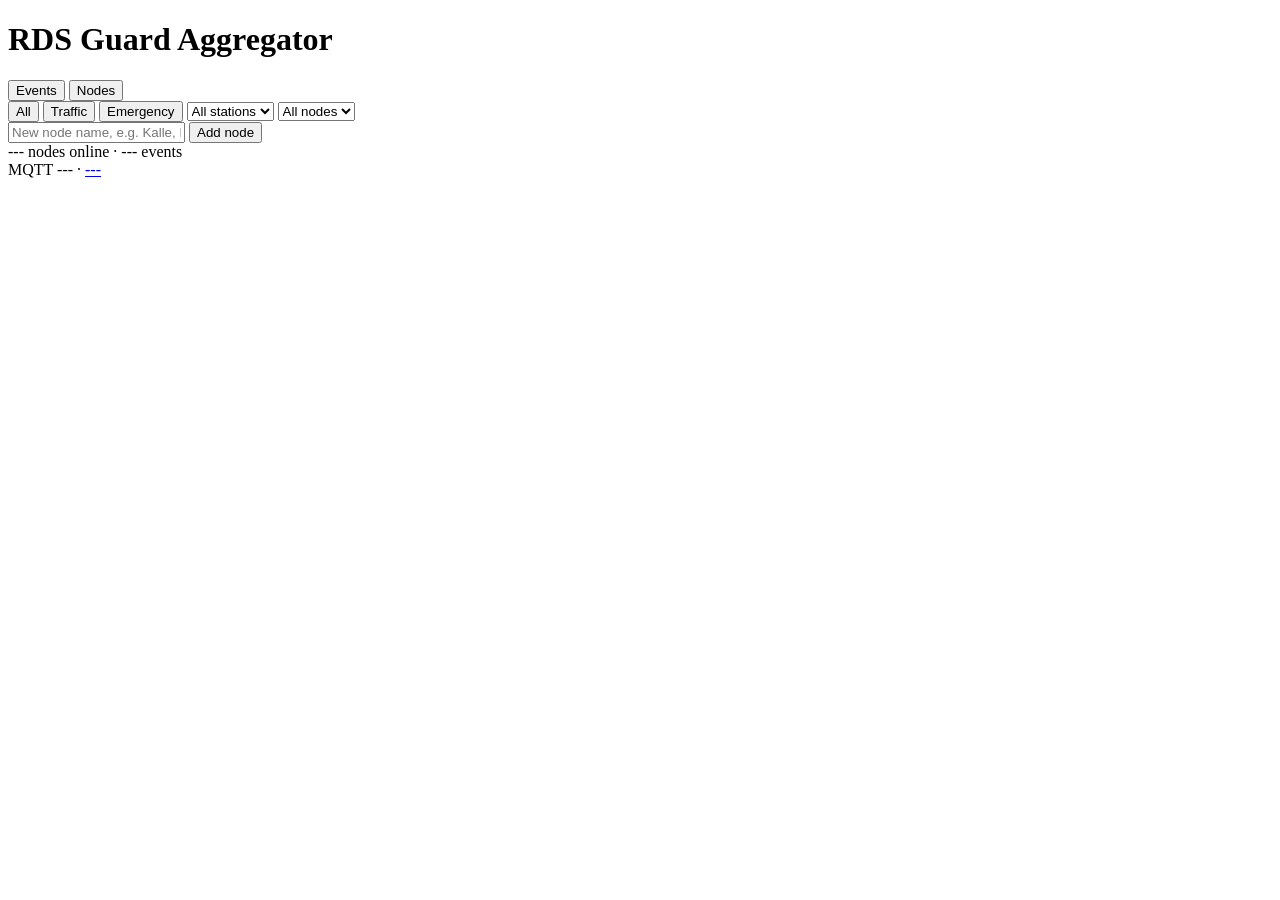
==== aggregator/static/index.html @ 50be2157 "feat(aggregator): web UI, read API and node admin (LAN only) - api.py: GET events (filter by type, s" ====
<!DOCTYPE html>
<html lang="en">
<head>
    <meta charset="UTF-8">
    <meta name="viewport" content="width=device-width, initial-scale=1.0">
    <title>RDS Guard Aggregator</title>
    <link rel="stylesheet" href="/static/css/base.css">
    <link rel="stylesheet" href="/static/css/aggregator.css">
</head>
<body>
    <header>
        <div class="header-left">
            <h1>RDS Guard Aggregator</h1>
        </div>
        <nav>
            <button class="nav-btn active" data-view="events">Events</button>
            <button class="nav-btn" data-view="nodes">Nodes</button>
        </nav>
    </header>

    <main>
        <section id="view-events" class="view active">
            <div class="filter-bar">
                <button class="filter-chip active" data-type="">All</button>
                <button class="filter-chip" data-type="traffic">Traffic</button>
                <button class="filter-chip" data-type="emergency">Emergency</button>
                <select id="filter-station" class="filter-select" aria-label="Station">
                    <option value="">All stations</option>
                </select>
                <select id="filter-node" class="filter-select" aria-label="Node">
                    <option value="">All nodes</option>
                </select>
            </div>
            <div id="active-events"></div>
            <div id="events-list"></div>
            <div id="events-empty" class="empty-state" hidden>
                No events yet. Waiting for satellites to report...
            </div>
            <button id="load-more" class="load-more-btn" hidden>Load more</button>
        </section>

        <section id="view-nodes" class="view">
            <form id="node-add" class="node-add">
                <input id="node-add-name" class="console-input" type="text" maxlength="64"
                       placeholder="New node name, e.g. Kalle, Karlstad" required>
                <button type="submit" class="console-btn">Add node</button>
            </form>
            <div id="node-token" class="node-token" hidden>
                <div class="event-section-label">Send these lines to the satellite owner
                    for their <code>.env</code> file. The token is shown only once.</div>
                <pre id="node-token-snippet"></pre>
                <button id="node-token-copy" class="console-btn" type="button">Copy</button>
                <button id="node-token-close" class="console-btn" type="button">Done</button>
            </div>
            <div id="node-error" class="node-error" hidden></div>
            <div id="nodes-list"></div>
            <div id="nodes-empty" class="empty-state" hidden>
                No nodes yet. Add one above and send its token to the satellite owner.
            </div>
        </section>
    </main>

    <footer id="status-bar">
        <div class="status-row status-row-main">
            <div class="status-group">
                <span id="status-nodes">--- nodes online</span>
                <span class="status-sep">&middot;</span>
                <span id="status-events">--- events</span>
            </div>
            <div class="status-group status-group-right">
                <span id="status-mqtt" class="status-flag" title="MQTT">MQTT</span>
                <span id="status-transcription" class="status-tag" title="Transcription engine">---</span>
                <span class="status-sep">&middot;</span>
                <a id="status-version" class="status-version" href="https://github.com/tubalainen/rds-guard"
                   target="_blank" rel="noopener noreferrer" title="View on GitHub">---</a>
            </div>
        </div>
    </footer>

    <script src="/static/js/app.js"></script>
    <script src="/static/js/events.js"></script>
    <script src="/static/js/nodes.js"></script>
</body>
</html>
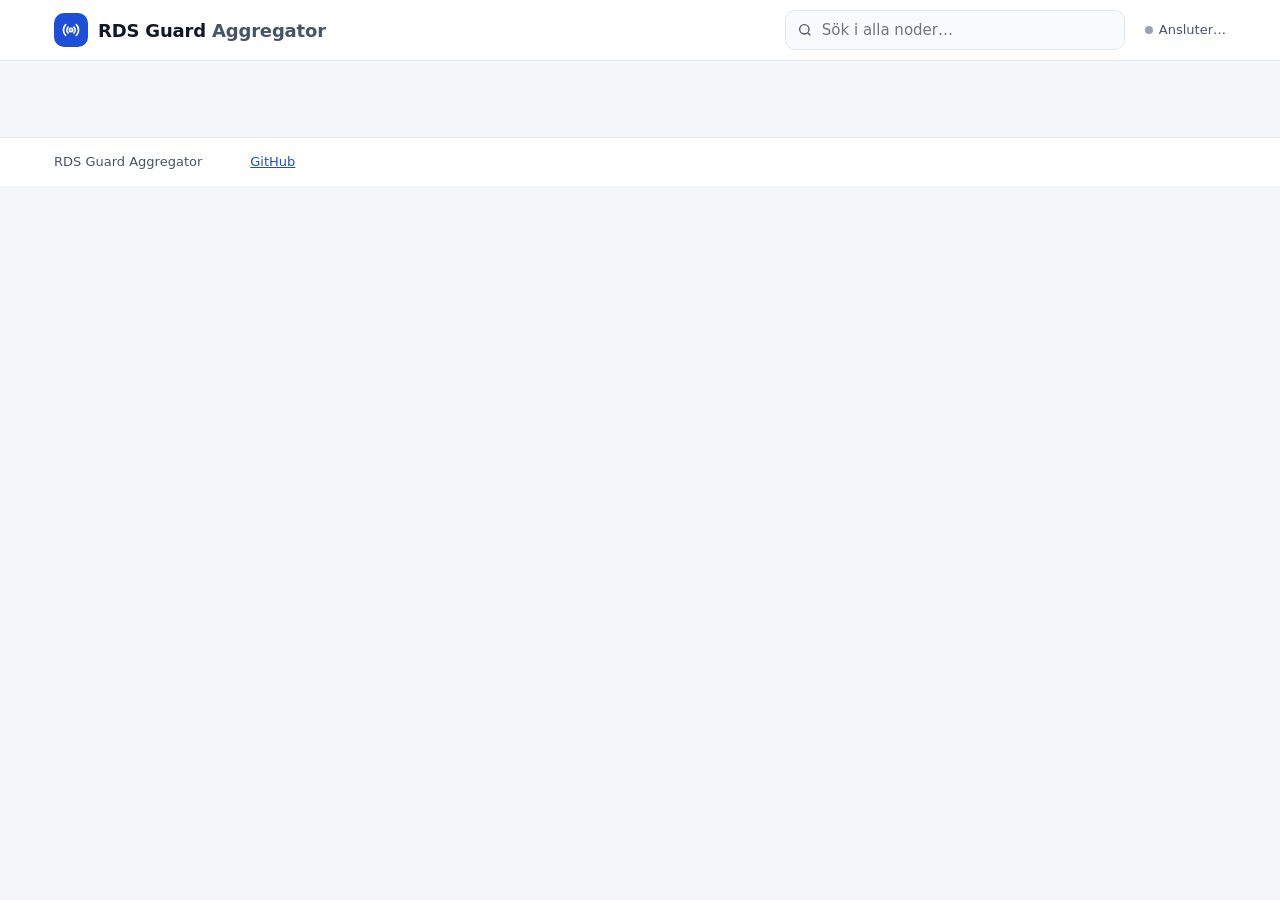
==== commit b0c3934d: "New web UI: archive, search and push rules over MQTT The web UI is rebuilt around history instead of" ====
--- a/aggregator/static/index.html
+++ b/aggregator/static/index.html
@@ -1,84 +1,44 @@
 <!DOCTYPE html>
-<html lang="en">
+<html lang="sv">
 <head>
     <meta charset="UTF-8">
-    <meta name="viewport" content="width=device-width, initial-scale=1.0">
+    <meta name="viewport" content="width=device-width, initial-scale=1">
+    <meta name="theme-color" content="#FFFFFF">
     <title>RDS Guard Aggregator</title>
-    <link rel="stylesheet" href="/static/css/base.css">
-    <link rel="stylesheet" href="/static/css/aggregator.css">
+    <link rel="stylesheet" href="/static/shared/app.css">
 </head>
 <body>
-    <header>
-        <div class="header-left">
-            <h1>RDS Guard Aggregator</h1>
+    <header class="top">
+        <div class="top-inner">
+            <a class="brand" href="#/arkiv">
+                <span class="brand-mark"><svg width="20" height="20" viewBox="0 0 24 24" fill="none" stroke="#fff" stroke-width="2" stroke-linecap="round" aria-hidden="true"><circle cx="12" cy="12" r="2"/><path d="M8.5 8.5a5 5 0 0 0 0 7M15.5 8.5a5 5 0 0 1 0 7M5.6 5.6a9 9 0 0 0 0 12.8M18.4 5.6a9 9 0 0 1 0 12.8"/></svg></span>
+                <span class="brand-name">RDS Guard <span class="brand-sub">Aggregator</span></span>
+            </a>
+            <nav class="nav" id="nav" aria-label="Huvudmeny"></nav>
+            <form class="top-search" id="top-search" role="search">
+                <label>
+                    <span class="sr-only">Sök i meddelanden</span>
+                    <svg width="16" height="16" viewBox="0 0 24 24" fill="none" stroke="#475467" stroke-width="2" aria-hidden="true"><circle cx="11" cy="11" r="7"/><path d="m20 20-3.5-3.5"/></svg>
+                    <input type="search" name="q" placeholder="Sök i alla noder…" autocomplete="off">
+                </label>
+            </form>
+            <a class="top-status" id="top-status" href="#/noder"><span class="dot"></span><span>Ansluter…</span></a>
         </div>
-        <nav>
-            <button class="nav-btn active" data-view="events">Events</button>
-            <button class="nav-btn" data-view="nodes">Nodes</button>
-        </nav>
     </header>
 
-    <main>
-        <section id="view-events" class="view active">
-            <div class="filter-bar">
-                <button class="filter-chip active" data-type="">All</button>
-                <button class="filter-chip" data-type="traffic">Traffic</button>
-                <button class="filter-chip" data-type="emergency">Emergency</button>
-                <select id="filter-station" class="filter-select" aria-label="Station">
-                    <option value="">All stations</option>
-                </select>
-                <select id="filter-node" class="filter-select" aria-label="Node">
-                    <option value="">All nodes</option>
-                </select>
-            </div>
-            <div id="active-events"></div>
-            <div id="events-list"></div>
-            <div id="events-empty" class="empty-state" hidden>
-                No events yet. Waiting for satellites to report...
-            </div>
-            <button id="load-more" class="load-more-btn" hidden>Load more</button>
-        </section>
+    <main class="main" id="view"></main>
 
-        <section id="view-nodes" class="view">
-            <form id="node-add" class="node-add">
-                <input id="node-add-name" class="console-input" type="text" maxlength="64"
-                       placeholder="New node name, e.g. Kalle, Karlstad" required>
-                <button type="submit" class="console-btn">Add node</button>
-            </form>
-            <div id="node-token" class="node-token" hidden>
-                <div class="event-section-label">Send these lines to the satellite owner
-                    for their <code>.env</code> file. The token is shown only once.</div>
-                <pre id="node-token-snippet"></pre>
-                <button id="node-token-copy" class="console-btn" type="button">Copy</button>
-                <button id="node-token-close" class="console-btn" type="button">Done</button>
-            </div>
-            <div id="node-error" class="node-error" hidden></div>
-            <div id="nodes-list"></div>
-            <div id="nodes-empty" class="empty-state" hidden>
-                No nodes yet. Add one above and send its token to the satellite owner.
-            </div>
-        </section>
-    </main>
-
-    <footer id="status-bar">
-        <div class="status-row status-row-main">
-            <div class="status-group">
-                <span id="status-nodes">--- nodes online</span>
-                <span class="status-sep">&middot;</span>
-                <span id="status-events">--- events</span>
-            </div>
-            <div class="status-group status-group-right">
-                <span id="status-mqtt" class="status-flag" title="MQTT">MQTT</span>
-                <span id="status-transcription" class="status-tag" title="Transcription engine">---</span>
-                <span class="status-sep">&middot;</span>
-                <a id="status-version" class="status-version" href="https://github.com/tubalainen/rds-guard"
-                   target="_blank" rel="noopener noreferrer" title="View on GitHub">---</a>
-            </div>
+    <footer class="foot">
+        <div class="foot-inner">
+            <span id="foot-version">RDS Guard Aggregator</span>
+            <span id="foot-mqtt"></span>
+            <span id="foot-engine"></span>
+            <a href="https://github.com/tubalainen/rds-guard" target="_blank" rel="noopener noreferrer">GitHub</a>
         </div>
     </footer>
 
-    <script src="/static/js/app.js"></script>
-    <script src="/static/js/events.js"></script>
-    <script src="/static/js/nodes.js"></script>
+    <script src="/static/shared/vendor/wavesurfer-7.12.12.min.js"></script>
+    <script src="/static/shared/rdsui.js"></script>
+    <script src="/static/js/aggregator.js"></script>
 </body>
 </html>
--- a/static/shared/app.css
+++ b/static/shared/app.css
@@ -0,0 +1,440 @@
+/* RDS Guard — shared UI (satellite and aggregator): "Arkivet" design */
+
+:root {
+    --bg: #F4F6F9;
+    --surface: #FFFFFF;
+    --surface-2: #F8FAFC;
+    --border: #E3E8EF;
+    --border-strong: #D0D5DD;
+    --text: #0F172A;
+    --text-2: #344054;
+    --muted: #475467;
+    --faint: #98A2B3;
+    --accent: #1D4ED8;
+    --accent-strong: #1E3A8A;
+    --accent-soft: #EFF4FF;
+    --accent-line: #C7D7FE;
+    --traffic-bg: #FEF3C7;
+    --traffic-fg: #92400E;
+    --vma: #B42318;
+    --vma-bg: #FEE4E2;
+    --ok: #067647;
+    --ok-bg: #ECFDF3;
+    --warn: #B54708;
+    --warn-bg: #FFFAEB;
+    --l1: #DBEAFE;
+    --l2: #93C5FD;
+    --l3: #3B82F6;
+    --radius: 16px;
+    --shadow: 0 1px 2px rgba(16, 24, 40, .06);
+    --font: Inter, ui-sans-serif, system-ui, -apple-system, "Segoe UI", Roboto, sans-serif;
+    --mono: ui-monospace, "SF Mono", "JetBrains Mono", Menlo, Consolas, monospace;
+}
+
+* { box-sizing: border-box; }
+
+html, body {
+    margin: 0;
+    background: var(--bg);
+    color: var(--text);
+    font: 15px/1.5 var(--font);
+    -webkit-text-size-adjust: 100%;
+}
+
+a { color: var(--accent); }
+a:hover { color: var(--accent-strong); }
+button, input, select, textarea { font: inherit; color: inherit; }
+button { cursor: pointer; }
+:focus-visible { outline: 2px solid var(--accent); outline-offset: 2px; }
+h1, h2, h3 { margin: 0; letter-spacing: -0.01em; }
+code { font-family: var(--mono); font-size: .9em; }
+.sr-only {
+    position: absolute; width: 1px; height: 1px; padding: 0; margin: -1px;
+    overflow: hidden; clip: rect(0 0 0 0); white-space: nowrap; border: 0;
+}
+[hidden] { display: none !important; }
+
+/* ---------------------------------------------------------------- header */
+
+.top {
+    background: var(--surface);
+    border-bottom: 1px solid var(--border);
+    position: sticky; top: 0; z-index: 10;
+}
+.top-inner {
+    max-width: 1220px; margin: 0 auto; padding: 10px 24px;
+    display: flex; align-items: center; gap: 20px;
+}
+.brand {
+    display: flex; align-items: center; gap: 10px;
+    text-decoration: none; color: var(--text); white-space: nowrap;
+}
+.brand:hover { color: var(--text); }
+.brand-mark {
+    width: 34px; height: 34px; border-radius: 10px; background: var(--accent);
+    display: flex; align-items: center; justify-content: center; flex: none;
+}
+.brand-name { font-weight: 700; font-size: 18px; letter-spacing: -0.01em; }
+.brand-sub { color: var(--muted); font-weight: 600; }
+
+.nav { display: flex; gap: 4px; }
+.nav a {
+    padding: 8px 14px; border-radius: 9px; color: var(--text-2);
+    text-decoration: none; font-weight: 500; white-space: nowrap;
+}
+.nav a:hover { background: var(--surface-2); color: var(--text); }
+.nav a[aria-current="page"] { background: var(--accent-soft); color: var(--accent); font-weight: 600; }
+.nav svg { display: none; }
+
+.top-search { flex: 1 1 220px; display: flex; justify-content: flex-end; }
+.top-search label { position: relative; width: 100%; max-width: 340px; }
+.top-search svg { position: absolute; left: 12px; top: 12px; pointer-events: none; }
+.top-search input {
+    width: 100%; height: 40px; padding: 0 12px 0 36px;
+    border: 1px solid var(--border); border-radius: 10px; background: var(--surface-2);
+}
+.top-status {
+    display: flex; align-items: center; gap: 6px; font-size: 13px; color: var(--muted);
+    white-space: nowrap; text-decoration: none;
+}
+.dot { width: 8px; height: 8px; border-radius: 50%; background: var(--faint); flex: none; display: inline-block; }
+.dot.ok { background: #16A34A; }
+.dot.warn { background: #D97706; }
+.dot.bad { background: #DC2626; }
+
+/* ---------------------------------------------------------------- layout */
+
+.main { max-width: 1220px; margin: 0 auto; padding: 28px 24px 48px; display: flex; flex-direction: column; gap: 22px; }
+.page-head { display: flex; flex-wrap: wrap; align-items: flex-end; gap: 12px 16px; }
+.page-head h1 { font-size: 28px; letter-spacing: -0.02em; line-height: 1.2; }
+.page-head p { margin: 4px 0 0; color: var(--muted); max-width: 680px; }
+.page-head .grow { flex: 1 1 320px; }
+.cols { display: flex; flex-wrap: wrap; gap: 24px; align-items: flex-start; }
+.col-main { flex: 999 1 520px; min-width: 0; display: flex; flex-direction: column; gap: 14px; }
+.col-side { flex: 1 1 300px; min-width: 0; display: flex; flex-direction: column; gap: 18px; }
+.col-narrow { flex: 1 1 340px; max-width: 440px; min-width: 0; }
+
+.card {
+    background: var(--surface); border: 1px solid var(--border); border-radius: var(--radius);
+    padding: 18px 20px;
+}
+.card h2 { font-size: 16px; font-weight: 700; }
+.card-head { display: flex; align-items: center; gap: 8px; margin-bottom: 12px; }
+.card-head h2 { flex: 1; }
+.label {
+    font-size: 12px; font-weight: 700; color: var(--muted);
+    text-transform: uppercase; letter-spacing: .07em;
+}
+.muted { color: var(--muted); }
+.small { font-size: 13px; }
+.empty {
+    background: var(--surface); border: 1px dashed var(--border-strong); border-radius: var(--radius);
+    padding: 28px; text-align: center; color: var(--muted);
+}
+.notice {
+    border-radius: 12px; padding: 12px 14px; font-size: 14px;
+    background: var(--accent-soft); color: #1E3A8A; border: 1px solid var(--accent-line);
+}
+.notice.warn { background: var(--warn-bg); color: #93370D; border-color: #FEDF89; }
+.error-text { color: var(--vma); font-size: 14px; }
+
+/* ---------------------------------------------------------------- buttons */
+
+.btn {
+    min-height: 40px; padding: 0 16px; border-radius: 10px; border: 1px solid var(--border-strong);
+    background: var(--surface); color: var(--text-2); font-weight: 600; font-size: 14px;
+    display: inline-flex; align-items: center; justify-content: center; gap: 8px;
+    text-decoration: none; white-space: nowrap;
+}
+.btn:hover { background: var(--surface-2); color: var(--text); }
+.btn.primary { background: var(--accent); border-color: var(--accent); color: #fff; }
+.btn.primary:hover { background: var(--accent-strong); border-color: var(--accent-strong); color: #fff; }
+.btn.danger { color: var(--vma); }
+.btn.small { min-height: 34px; padding: 0 12px; font-size: 13px; }
+.btn:disabled { opacity: .55; cursor: default; }
+.icon-btn {
+    width: 40px; height: 40px; border-radius: 10px; border: 1px solid var(--border);
+    background: var(--surface); display: inline-flex; align-items: center; justify-content: center; padding: 0;
+}
+.icon-btn:disabled { opacity: .4; cursor: default; }
+
+.seg { display: inline-flex; gap: 4px; background: #E9EDF3; padding: 4px; border-radius: 12px; flex-wrap: wrap; }
+.seg button, .seg a {
+    min-height: 34px; padding: 0 14px; border: 0; border-radius: 9px; background: transparent;
+    font-size: 14px; color: var(--text-2); text-decoration: none; display: inline-flex; align-items: center;
+}
+.seg [aria-pressed="true"], .seg [aria-current="true"] {
+    background: var(--surface); color: var(--text); font-weight: 600; box-shadow: var(--shadow);
+}
+
+.pill {
+    display: inline-flex; align-items: center; gap: 6px; font-size: 12px; font-weight: 600;
+    padding: 3px 10px; border-radius: 999px; background: #F2F4F7; color: var(--text-2); white-space: nowrap;
+}
+.pill.traffic { background: var(--traffic-bg); color: var(--traffic-fg); }
+.pill.vma { background: var(--vma-bg); color: var(--vma); }
+.pill.ok { background: var(--ok-bg); color: var(--ok); }
+.pill.warn { background: var(--warn-bg); color: var(--warn); }
+.pill.bad { background: var(--vma-bg); color: var(--vma); }
+.pill.info { background: var(--accent-soft); color: var(--accent); }
+
+/* ---------------------------------------------------------------- stats */
+
+.kpis { display: grid; grid-template-columns: repeat(auto-fit, minmax(190px, 1fr)); gap: 14px; }
+.kpi { background: var(--surface); border: 1px solid var(--border); border-radius: var(--radius); padding: 16px 18px; }
+.kpi-label { font-size: 13px; color: var(--muted); }
+.kpi-value { font-size: 28px; font-weight: 700; letter-spacing: -0.02em; line-height: 1.25; overflow-wrap: anywhere; }
+.kpi-sub { font-size: 13px; color: var(--muted); }
+
+/* ---------------------------------------------------------------- calendar */
+
+.cal-head { display: flex; align-items: center; gap: 8px; margin-bottom: 14px; }
+.cal-head h2 { flex: 1; font-size: 20px; }
+.cal-grid { display: grid; grid-template-columns: repeat(7, minmax(0, 1fr)); gap: 6px; }
+.cal-wd { font-size: 12px; color: var(--muted); text-align: center; padding-bottom: 2px; }
+.cal-day {
+    aspect-ratio: 1 / 1; border-radius: 10px; border: 0; padding: 0;
+    background: #F1F5F9; color: var(--text-2);
+    display: flex; flex-direction: column; align-items: center; justify-content: center;
+    font-size: 13px; font-weight: 600; text-decoration: none; position: relative;
+}
+.cal-day small { font-size: 10px; font-weight: 600; opacity: .85; line-height: 1.1; }
+.cal-day.l1 { background: var(--l1); }
+.cal-day.l2 { background: var(--l2); }
+.cal-day.l3 { background: var(--l3); color: #fff; }
+.cal-day.vma { box-shadow: inset 0 0 0 2px #DC2626; }
+.cal-day.out { background: var(--surface); color: var(--faint); border: 1px dashed var(--border); }
+.cal-day.blank { visibility: hidden; }
+.cal-day.today::after {
+    content: ""; position: absolute; top: 5px; right: 5px; width: 5px; height: 5px; border-radius: 50%; background: currentColor;
+}
+.cal-day.sel { background: var(--text); color: #fff; box-shadow: none; }
+a.cal-day:hover { filter: brightness(.96); color: inherit; }
+a.cal-day.sel:hover { color: #fff; }
+.cal-legend { display: flex; align-items: center; gap: 6px; margin-top: 14px; font-size: 12px; color: var(--muted); flex-wrap: wrap; }
+.cal-legend .sw { width: 14px; height: 14px; border-radius: 4px; display: inline-block; }
+
+/* ---------------------------------------------------------------- events */
+
+.day-head { display: flex; flex-wrap: wrap; align-items: baseline; gap: 6px 12px; }
+.day-head h2 { font-size: 24px; }
+.ev-list { display: flex; flex-direction: column; gap: 12px; }
+.ev {
+    background: var(--surface); border: 1px solid var(--border); border-radius: var(--radius);
+    padding: 16px 18px; display: flex; gap: 16px;
+}
+.ev.vma-ev { border-color: #FDA29B; }
+.ev.live { border: 2px solid #F59E0B; }
+.ev-when { width: 64px; flex: none; display: flex; flex-direction: column; gap: 2px; }
+.ev-time { font-weight: 700; font-size: 16px; }
+.ev-dur { font-size: 12px; color: var(--muted); }
+.ev-body { flex: 1; min-width: 0; display: flex; flex-direction: column; gap: 8px; }
+.ev-meta { display: flex; flex-wrap: wrap; gap: 6px 8px; align-items: center; font-size: 13px; color: var(--muted); }
+.ev-title { font-size: 16px; font-weight: 600; line-height: 1.4; margin: 0; }
+.ev-title a { color: var(--text); text-decoration: none; }
+.ev-title a:hover { color: var(--accent); text-decoration: underline; }
+.ev-text { margin: 0; color: var(--muted); font-size: 14px; overflow-wrap: anywhere; }
+.ev-text.clamp { display: -webkit-box; -webkit-line-clamp: 3; -webkit-box-orient: vertical; overflow: hidden; }
+.ev-foot { display: flex; flex-wrap: wrap; align-items: center; gap: 8px; }
+.ev-status { font-size: 13px; color: var(--muted); display: inline-flex; align-items: center; gap: 6px; }
+.spin {
+    width: 10px; height: 10px; border-radius: 50%; border: 2px solid var(--faint); border-top-color: transparent;
+    animation: spin 1s linear infinite; display: inline-block;
+}
+.rec { width: 8px; height: 8px; border-radius: 50%; background: #DC2626; display: inline-block; }
+@keyframes spin { to { transform: rotate(360deg); } }
+mark { background: #E0E7FF; color: #1E1B4B; border-radius: 3px; padding: 0 2px; }
+.more { align-self: center; }
+
+/* ---------------------------------------------------------------- player */
+
+.player {
+    display: flex; align-items: center; gap: 12px; background: var(--bg);
+    border-radius: 12px; padding: 8px 12px 8px 8px; min-width: 0;
+}
+.player .play {
+    width: 40px; height: 40px; flex: none; border-radius: 50%; border: 0; background: var(--accent);
+    display: flex; align-items: center; justify-content: center; padding: 0;
+}
+.player .play:hover { background: var(--accent-strong); }
+.player .wave { flex: 1; min-width: 0; height: 36px; position: relative; cursor: pointer; }
+.player .wave-idle {
+    position: absolute; left: 0; right: 0; top: 17px; height: 2px; border-radius: 1px; background: #C9D2DE;
+}
+.player .wave-msg { position: absolute; left: 0; top: 0; font-size: 12px; color: var(--muted); line-height: 14px; }
+.player .time { font-size: 13px; color: var(--text-2); font-variant-numeric: tabular-nums; white-space: nowrap; flex: none; }
+.player .speed {
+    min-width: 44px; height: 32px; border: 1px solid var(--border-strong); border-radius: 8px;
+    background: var(--surface); font-size: 13px; font-weight: 600; color: var(--text-2); flex: none;
+}
+.player .dl { flex: none; display: inline-flex; width: 32px; height: 32px; align-items: center; justify-content: center; border-radius: 8px; }
+.player .dl:hover { background: var(--surface); }
+.player audio { width: 100%; height: 36px; }
+.player.big { padding: 12px 14px 12px 12px; }
+.player.big .play { width: 52px; height: 52px; }
+.player.big .wave { height: 56px; }
+.player.big .wave-idle { top: 27px; }
+
+/* ---------------------------------------------------------------- detail */
+
+.detail-head { display: flex; flex-direction: column; gap: 10px; max-width: 820px; }
+.detail-head h1 { font-size: 32px; line-height: 1.15; letter-spacing: -0.02em; }
+.prose { font-size: 17px; line-height: 1.7; margin: 0; max-width: 72ch; overflow-wrap: anywhere; }
+.rt-list { margin: 0; padding: 0; list-style: none; display: flex; flex-direction: column; gap: 8px; font-size: 14px; }
+.rt-list li { display: flex; gap: 10px; }
+.rt-list b { color: var(--accent); }
+.kv { display: flex; justify-content: space-between; gap: 12px; font-size: 14px; padding: 4px 0; }
+.kv span:first-child { color: var(--muted); }
+.kv span:last-child { text-align: right; overflow-wrap: anywhere; }
+
+/* ---------------------------------------------------------------- search */
+
+.search-form { display: flex; flex-wrap: wrap; gap: 10px; }
+.search-form label.q { position: relative; flex: 1 1 380px; }
+.search-form label.q svg { position: absolute; left: 16px; top: 17px; pointer-events: none; }
+.search-form input[type=search] {
+    width: 100%; height: 52px; padding: 0 16px 0 46px; border: 1px solid var(--border-strong);
+    border-radius: 14px; background: var(--surface); font-size: 17px; font-weight: 600;
+}
+.filters { display: flex; flex-wrap: wrap; gap: 10px; align-items: center; }
+select.sel {
+    height: 40px; border: 1px solid var(--border-strong); border-radius: 10px; padding: 0 10px;
+    background: var(--surface); font-size: 14px; max-width: 100%;
+}
+.watch {
+    display: flex; flex-wrap: wrap; align-items: center; gap: 12px; padding: 14px 18px;
+    border-radius: var(--radius); background: var(--accent-soft); border: 1px solid var(--accent-line);
+}
+.watch span { flex: 1 1 260px; color: #1E3A8A; }
+.group-label { margin-top: 6px; }
+
+/* ---------------------------------------------------------------- rules */
+
+.rule-list { display: flex; flex-direction: column; gap: 10px; }
+.rule-item {
+    display: flex; flex-direction: column; gap: 4px; padding: 14px 16px; border-radius: var(--radius);
+    background: var(--surface); border: 1px solid var(--border); text-decoration: none; color: var(--text);
+}
+.rule-item:hover { border-color: var(--border-strong); color: var(--text); }
+.rule-item[aria-current="true"] { border: 2px solid var(--accent); padding: 13px 15px; }
+.rule-item .row { display: flex; align-items: center; gap: 8px; }
+.rule-item .name { font-weight: 700; flex: 1; min-width: 0; overflow-wrap: anywhere; }
+.rule-item .desc { font-size: 13px; color: var(--muted); }
+.rule-item code { font-size: 12px; color: var(--accent); }
+.type-mark { width: 10px; height: 10px; border-radius: 50%; background: #EA580C; flex: none; }
+.type-mark.vma { border-radius: 2px; transform: rotate(45deg); background: var(--vma); }
+
+.editor { display: flex; flex-direction: column; gap: 18px; }
+.editor-top { display: flex; flex-wrap: wrap; gap: 10px; align-items: center; }
+.editor-top label { flex: 1 1 260px; }
+.name-input {
+    width: 100%; border: 0; border-bottom: 2px solid var(--border); padding: 4px 0; background: transparent;
+    font-size: 24px; font-weight: 700; letter-spacing: -0.02em;
+}
+.name-input:focus { outline: none; border-bottom-color: var(--accent); }
+.sentence { display: flex; flex-direction: column; gap: 14px; }
+.clause { display: flex; flex-wrap: wrap; align-items: center; gap: 8px; }
+.clause > .word {
+    width: 76px; font-weight: 800; color: var(--muted); font-size: 12px;
+    text-transform: uppercase; letter-spacing: .08em; flex: none;
+}
+.clause > .txt { color: var(--text-2); }
+.toggle-pill {
+    min-height: 38px; padding: 0 14px; border-radius: 10px; border: 1px solid var(--border-strong);
+    background: var(--surface); color: var(--text-2); font-weight: 600; font-size: 14px;
+}
+.toggle-pill[aria-pressed="true"] { background: var(--accent-soft); border-color: var(--accent-line); color: var(--accent-strong); }
+.chip {
+    display: inline-flex; align-items: center; gap: 2px; min-height: 34px; padding: 0 4px 0 12px;
+    border-radius: 999px; background: var(--text); color: #fff; font-weight: 600; font-size: 14px;
+}
+.chip button { width: 28px; height: 28px; border: 0; background: transparent; color: #CBD5E1; font-size: 16px; border-radius: 50%; }
+.chip-input {
+    height: 34px; border: 1px dashed var(--faint); border-radius: 999px; padding: 0 14px;
+    background: var(--surface); font-size: 14px; width: 220px; max-width: 100%;
+}
+.time-row { display: inline-flex; align-items: center; gap: 6px; }
+.time-row input { height: 38px; border: 1px solid var(--border-strong); border-radius: 10px; padding: 0 8px; background: var(--surface); }
+.topic-input { display: inline-flex; align-items: center; border: 1px solid var(--border-strong); border-radius: 10px; overflow: hidden; background: var(--surface); }
+.topic-input { max-width: 100%; }
+.topic-input span { white-space: nowrap; padding: 0 8px 0 10px; color: var(--muted); font-family: var(--mono); font-size: 13px; background: var(--surface-2); align-self: stretch; display: flex; align-items: center; }
+.topic-input input { border: 0; height: 38px; padding: 0 10px; font-family: var(--mono); font-size: 14px; width: 230px; min-width: 0; }
+.switch {
+    width: 48px; height: 28px; flex: none; border: 0; border-radius: 999px; background: var(--border-strong);
+    padding: 3px; display: inline-flex; justify-content: flex-start;
+}
+.switch::after { content: ""; width: 22px; height: 22px; border-radius: 50%; background: #fff; box-shadow: 0 1px 2px rgba(0,0,0,.2); }
+.switch[aria-checked="true"] { background: var(--accent); justify-content: flex-end; }
+.switch-row { display: flex; align-items: center; gap: 12px; }
+
+.preview { border-top: 1px solid var(--border); padding-top: 16px; display: flex; flex-direction: column; gap: 10px; }
+.bars { display: flex; align-items: flex-end; gap: 2px; height: 48px; }
+.bars span { flex: 1 1 0; min-width: 0; border-radius: 3px 3px 0 0; background: #E3E8EF; position: relative; }
+.bars span i { position: absolute; left: 0; right: 0; bottom: 0; border-radius: 3px 3px 0 0; background: var(--accent); }
+.legend { display: flex; flex-wrap: wrap; gap: 14px; font-size: 12px; color: var(--muted); }
+.legend span { display: inline-flex; align-items: center; gap: 6px; }
+.legend i { width: 10px; height: 10px; border-radius: 2px; display: inline-block; }
+.sample { display: flex; gap: 12px; padding: 8px 0; border-top: 1px solid #EEF1F5; font-size: 14px; }
+.sample span:first-child { width: 120px; flex: none; color: var(--muted); }
+.log-row { display: flex; gap: 12px; padding: 10px 0; border-top: 1px solid #EEF1F5; font-size: 14px; }
+.log-row:first-of-type { border-top: 0; }
+.log-row .when { width: 86px; flex: none; font-weight: 600; }
+.log-row .what { flex: 1; min-width: 0; }
+.log-row .what div:first-child { white-space: nowrap; overflow: hidden; text-overflow: ellipsis; }
+pre.code {
+    margin: 0; padding: 14px 16px; border-radius: 12px; background: var(--text); color: #E2E8F0;
+    font-family: var(--mono); font-size: 12.5px; line-height: 1.6; overflow-x: auto; white-space: pre;
+}
+details.help summary { cursor: pointer; font-weight: 600; }
+details.help[open] summary { margin-bottom: 10px; }
+
+.toast {
+    position: fixed; left: 50%; bottom: 24px; transform: translateX(-50%); z-index: 50;
+    background: var(--text); color: #fff; padding: 10px 16px; border-radius: 12px; font-size: 14px;
+    box-shadow: 0 12px 28px rgba(15,23,42,.28); max-width: calc(100vw - 32px);
+}
+
+/* ---------------------------------------------------------------- footer */
+
+.foot { border-top: 1px solid var(--border); background: var(--surface); }
+.foot-inner {
+    max-width: 1220px; margin: 0 auto; padding: 14px 24px; display: flex; flex-wrap: wrap; gap: 8px 16px;
+    font-size: 13px; color: var(--muted);
+}
+.foot-inner .grow { flex: 1; }
+.foot a.quiet { color: var(--muted); }
+
+/* ---------------------------------------------------------------- phone */
+
+@media (max-width: 760px) {
+    .top-inner { padding: 10px 16px; gap: 12px; }
+    .top-search, .top .nav-desktop-only { display: none; }
+    .top-status { margin-left: auto; min-width: 0; }
+    .top-status span:last-child { overflow: hidden; text-overflow: ellipsis; }
+    .brand-sub { display: none; }
+    .main { padding: 18px 16px 110px; gap: 16px; }
+    .page-head h1 { font-size: 24px; }
+    .nav {
+        position: fixed; left: 0; right: 0; bottom: 0; z-index: 20; background: var(--surface);
+        border-top: 1px solid var(--border); padding: 6px 8px calc(10px + env(safe-area-inset-bottom));
+        gap: 0;
+    }
+    .nav a {
+        flex: 1; min-height: 52px; display: flex; flex-direction: column; align-items: center;
+        justify-content: center; gap: 2px; font-size: 12px; padding: 0 4px; color: var(--muted);
+    }
+    .nav a[aria-current="page"] { background: transparent; }
+    .nav svg { display: block; }
+    .ev { padding: 14px; gap: 12px; flex-direction: column; }
+    .ev-when { width: auto; flex-direction: row; gap: 8px; align-items: baseline; }
+    .detail-head h1 { font-size: 26px; }
+    .kpis { grid-template-columns: repeat(2, minmax(0, 1fr)); gap: 10px; }
+    .kpi { padding: 12px 14px; }
+    .kpi-value { font-size: 22px; }
+    .player .speed { display: none; }
+    .player.big .speed { display: inline-flex; align-items: center; justify-content: center; }
+    .clause > .word { width: 100%; }
+    .cols > .editor { order: -1; }
+    .topic-input input { width: 120px; flex: 1; }
+    .foot { padding-bottom: 80px; }
+}
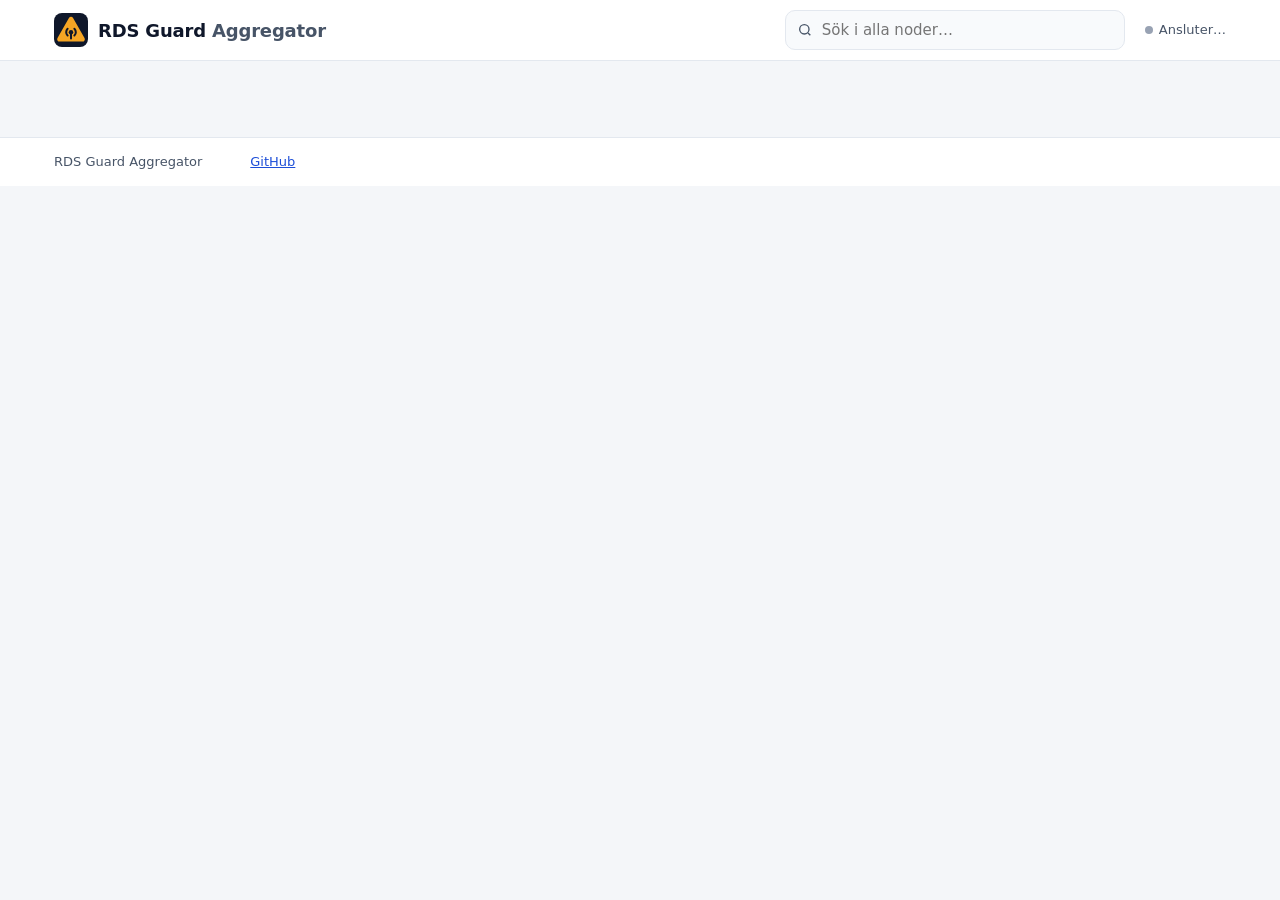
==== commit 576579bc: "Add RDS Guard logo: favicon, header mark, README and social preview Warning-triangle-with-transmitte" ====
--- a/aggregator/static/index.html
+++ b/aggregator/static/index.html
@@ -5,13 +5,16 @@
     <meta name="viewport" content="width=device-width, initial-scale=1">
     <meta name="theme-color" content="#FFFFFF">
     <title>RDS Guard Aggregator</title>
+    <link rel="icon" href="/static/shared/icons/favicon.svg" type="image/svg+xml">
+    <link rel="icon" href="/static/shared/icons/favicon-32.png" sizes="32x32" type="image/png">
+    <link rel="apple-touch-icon" href="/static/shared/icons/apple-touch-icon.png">
     <link rel="stylesheet" href="/static/shared/app.css">
 </head>
 <body>
     <header class="top">
         <div class="top-inner">
             <a class="brand" href="#/arkiv">
-                <span class="brand-mark"><svg width="20" height="20" viewBox="0 0 24 24" fill="none" stroke="#fff" stroke-width="2" stroke-linecap="round" aria-hidden="true"><circle cx="12" cy="12" r="2"/><path d="M8.5 8.5a5 5 0 0 0 0 7M15.5 8.5a5 5 0 0 1 0 7M5.6 5.6a9 9 0 0 0 0 12.8M18.4 5.6a9 9 0 0 1 0 12.8"/></svg></span>
+                <img class="brand-mark" src="/static/shared/icons/favicon.svg" width="34" height="34" alt="">
                 <span class="brand-name">RDS Guard <span class="brand-sub">Aggregator</span></span>
             </a>
             <nav class="nav" id="nav" aria-label="Huvudmeny"></nav>
--- a/static/shared/app.css
+++ b/static/shared/app.css
@@ -70,10 +70,7 @@
     text-decoration: none; color: var(--text); white-space: nowrap;
 }
 .brand:hover { color: var(--text); }
-.brand-mark {
-    width: 34px; height: 34px; border-radius: 10px; background: var(--accent);
-    display: flex; align-items: center; justify-content: center; flex: none;
-}
+.brand-mark { width: 34px; height: 34px; display: block; flex: none; }
 .brand-name { font-weight: 700; font-size: 18px; letter-spacing: -0.01em; }
 .brand-sub { color: var(--muted); font-weight: 600; }
 
@@ -234,7 +231,6 @@
 .ev-title a { color: var(--text); text-decoration: none; }
 .ev-title a:hover { color: var(--accent); text-decoration: underline; }
 .ev-text { margin: 0; color: var(--muted); font-size: 14px; overflow-wrap: anywhere; }
-.ev-text.clamp { display: -webkit-box; -webkit-line-clamp: 3; -webkit-box-orient: vertical; overflow: hidden; }
 .ev-foot { display: flex; flex-wrap: wrap; align-items: center; gap: 8px; }
 .ev-status { font-size: 13px; color: var(--muted); display: inline-flex; align-items: center; gap: 6px; }
 .spin {
@@ -296,6 +292,20 @@
     width: 100%; height: 52px; padding: 0 16px 0 46px; border: 1px solid var(--border-strong);
     border-radius: 14px; background: var(--surface); font-size: 17px; font-weight: 600;
 }
+/* ---------------------------------------------------------------- admin */
+
+.admin-bar { display: flex; flex-wrap: wrap; align-items: center; gap: 10px; }
+.admin-bar .grow { flex: 1; }
+.admin-login { max-width: 440px; display: flex; flex-direction: column; gap: 14px; }
+.admin-login h2, .admin-login p { margin: 0; }
+.field { display: flex; flex-direction: column; gap: 6px; }
+.field input {
+    height: 44px; padding: 0 12px; border: 1px solid var(--border-strong); border-radius: 10px;
+    background: var(--surface); font-size: 16px;
+}
+.field input:focus { outline: 2px solid var(--accent); outline-offset: 1px; }
+.row-actions { display: flex; flex-wrap: wrap; align-items: center; gap: 12px; }
+
 .filters { display: flex; flex-wrap: wrap; gap: 10px; align-items: center; }
 select.sel {
     height: 40px; border: 1px solid var(--border-strong); border-radius: 10px; padding: 0 10px;
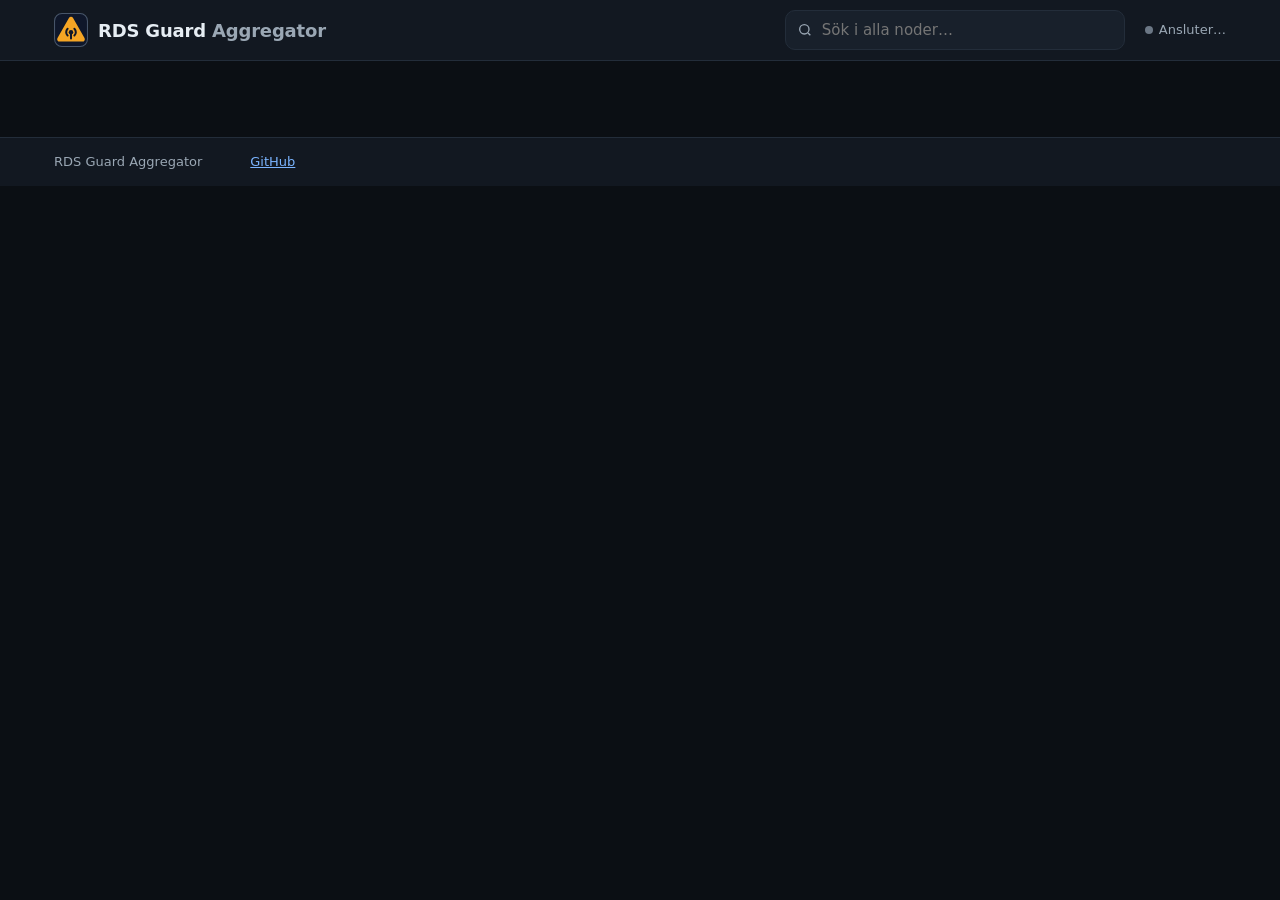
==== commit cfadc04e: "Web UI: dark theme by default, light theme as a choice All colours in static/shared/app.css are now " ====
--- a/aggregator/static/index.html
+++ b/aggregator/static/index.html
@@ -3,11 +3,13 @@
 <head>
     <meta charset="UTF-8">
     <meta name="viewport" content="width=device-width, initial-scale=1">
-    <meta name="theme-color" content="#FFFFFF">
+    <meta name="color-scheme" content="dark light">
+    <meta name="theme-color" content="#0B0F14">
     <title>RDS Guard Aggregator</title>
     <link rel="icon" href="/static/shared/icons/favicon.svg" type="image/svg+xml">
     <link rel="icon" href="/static/shared/icons/favicon-32.png" sizes="32x32" type="image/png">
     <link rel="apple-touch-icon" href="/static/shared/icons/apple-touch-icon.png">
+    <script src="/static/shared/theme.js"></script>
     <link rel="stylesheet" href="/static/shared/app.css">
 </head>
 <body>
@@ -21,7 +23,7 @@
             <form class="top-search" id="top-search" role="search">
                 <label>
                     <span class="sr-only">Sök i meddelanden</span>
-                    <svg width="16" height="16" viewBox="0 0 24 24" fill="none" stroke="#475467" stroke-width="2" aria-hidden="true"><circle cx="11" cy="11" r="7"/><path d="m20 20-3.5-3.5"/></svg>
+                    <svg width="16" height="16" viewBox="0 0 24 24" fill="none" stroke="currentColor" stroke-width="2" aria-hidden="true"><circle cx="11" cy="11" r="7"/><path d="m20 20-3.5-3.5"/></svg>
                     <input type="search" name="q" placeholder="Sök i alla noder…" autocomplete="off">
                 </label>
             </form>
--- a/static/shared/app.css
+++ b/static/shared/app.css
@@ -1,6 +1,74 @@
 /* RDS Guard — shared UI (satellite and aggregator): "Arkivet" design */
 
 :root {
+    /* Dark is the default theme; [data-theme="light"] below is the light one */
+    color-scheme: dark;
+    --bg: #0B0F14;
+    --surface: #121821;
+    --surface-2: #18202B;
+    --border: #232D3A;
+    --border-strong: #334155;
+    --text: #E6EDF3;
+    --text-2: #C5D0DB;
+    --muted: #9AA7B4;
+    --faint: #6B7785;
+    --accent: #7AB4FF;          /* links, icons, text on dark */
+    --accent-strong: #A8CCFF;
+    --accent-fill: #2563EB;     /* solid buttons, play button (white text) */
+    --accent-fill-hover: #1D4ED8;
+    --accent-soft: rgba(96, 165, 250, .14);
+    --accent-line: rgba(96, 165, 250, .35);
+    --accent-text: #B4D3FF;     /* text on --accent-soft */
+    --on-accent: #FFFFFF;
+    --traffic-bg: rgba(245, 184, 61, .16);
+    --traffic-fg: #F5B83D;
+    --traffic-mark: #F5A524;
+    --vma: #FF8A80;
+    --vma-bg: rgba(255, 107, 94, .16);
+    --vma-line: rgba(255, 122, 112, .55);
+    --vma-ring: #F04438;
+    --ok: #4ADE80;
+    --ok-bg: rgba(74, 222, 128, .13);
+    --warn: #FBBF24;
+    --warn-bg: rgba(251, 191, 36, .13);
+    --warn-line: rgba(251, 191, 36, .35);
+    --warn-text: #FCD34D;
+    --live: #F59E0B;
+    --rec: #EF4444;
+    --dot-ok: #22C55E;
+    --dot-warn: #F59E0B;
+    --dot-bad: #EF4444;
+    --l0: #18202B;              /* calendar: no messages … many */
+    --l1: #1E3A5F;
+    --l2: #2B5C9E;
+    --l3: #3B82F6;
+    --l3-text: #FFFFFF;
+    --seg-bg: #0E141B;
+    --pill-bg: #1F2833;
+    --mark-bg: rgba(96, 165, 250, .30);
+    --mark-text: #FFFFFF;
+    --wave: #3A4757;
+    --wave-progress: #7AB4FF;
+    --wave-idle: #334155;
+    --bar: #232D3A;
+    --chip-bg: #2B3A4A;
+    --chip-text: #E6EDF3;
+    --chip-x: #9AA7B4;
+    --code-bg: #05080C;
+    --code-text: #CBD5E1;
+    --toast-bg: #E6EDF3;
+    --toast-text: #0B0F14;
+    --sel-bg: #E6EDF3;
+    --sel-text: #0B0F14;
+    --radius: 16px;
+    --shadow: 0 1px 2px rgba(0, 0, 0, .4);
+    --shadow-pop: 0 12px 28px rgba(0, 0, 0, .5);
+    --font: Inter, ui-sans-serif, system-ui, -apple-system, "Segoe UI", Roboto, sans-serif;
+    --mono: ui-monospace, "SF Mono", "JetBrains Mono", Menlo, Consolas, monospace;
+}
+
+:root[data-theme="light"] {
+    color-scheme: light;
     --bg: #F4F6F9;
     --surface: #FFFFFF;
     --surface-2: #F8FAFC;
@@ -12,23 +80,50 @@
     --faint: #98A2B3;
     --accent: #1D4ED8;
     --accent-strong: #1E3A8A;
+    --accent-fill: #1D4ED8;
+    --accent-fill-hover: #1E3A8A;
     --accent-soft: #EFF4FF;
     --accent-line: #C7D7FE;
+    --accent-text: #1E3A8A;
     --traffic-bg: #FEF3C7;
     --traffic-fg: #92400E;
+    --traffic-mark: #EA580C;
     --vma: #B42318;
     --vma-bg: #FEE4E2;
+    --vma-line: #FDA29B;
+    --vma-ring: #DC2626;
     --ok: #067647;
     --ok-bg: #ECFDF3;
     --warn: #B54708;
     --warn-bg: #FFFAEB;
+    --warn-line: #FEDF89;
+    --warn-text: #93370D;
+    --dot-ok: #16A34A;
+    --dot-warn: #D97706;
+    --dot-bad: #DC2626;
+    --l0: #F1F5F9;
     --l1: #DBEAFE;
     --l2: #93C5FD;
     --l3: #3B82F6;
-    --radius: 16px;
+    --seg-bg: #E9EDF3;
+    --pill-bg: #F2F4F7;
+    --mark-bg: #E0E7FF;
+    --mark-text: #1E1B4B;
+    --wave: #B8C2D1;
+    --wave-progress: #1D4ED8;
+    --wave-idle: #C9D2DE;
+    --bar: #E3E8EF;
+    --chip-bg: #0F172A;
+    --chip-text: #FFFFFF;
+    --chip-x: #CBD5E1;
+    --code-bg: #0F172A;
+    --code-text: #E2E8F0;
+    --toast-bg: #0F172A;
+    --toast-text: #FFFFFF;
+    --sel-bg: #0F172A;
+    --sel-text: #FFFFFF;
     --shadow: 0 1px 2px rgba(16, 24, 40, .06);
-    --font: Inter, ui-sans-serif, system-ui, -apple-system, "Segoe UI", Roboto, sans-serif;
-    --mono: ui-monospace, "SF Mono", "JetBrains Mono", Menlo, Consolas, monospace;
+    --shadow-pop: 0 12px 28px rgba(15, 23, 42, .28);
 }
 
 * { box-sizing: border-box; }
@@ -85,7 +180,7 @@
 
 .top-search { flex: 1 1 220px; display: flex; justify-content: flex-end; }
 .top-search label { position: relative; width: 100%; max-width: 340px; }
-.top-search svg { position: absolute; left: 12px; top: 12px; pointer-events: none; }
+.top-search svg { position: absolute; left: 12px; top: 12px; pointer-events: none; color: var(--muted); }
 .top-search input {
     width: 100%; height: 40px; padding: 0 12px 0 36px;
     border: 1px solid var(--border); border-radius: 10px; background: var(--surface-2);
@@ -95,9 +190,9 @@
     white-space: nowrap; text-decoration: none;
 }
 .dot { width: 8px; height: 8px; border-radius: 50%; background: var(--faint); flex: none; display: inline-block; }
-.dot.ok { background: #16A34A; }
-.dot.warn { background: #D97706; }
-.dot.bad { background: #DC2626; }
+.dot.ok { background: var(--dot-ok); }
+.dot.warn { background: var(--dot-warn); }
+.dot.bad { background: var(--dot-bad); }
 
 /* ---------------------------------------------------------------- layout */
 
@@ -130,9 +225,9 @@
 }
 .notice {
     border-radius: 12px; padding: 12px 14px; font-size: 14px;
-    background: var(--accent-soft); color: #1E3A8A; border: 1px solid var(--accent-line);
-}
-.notice.warn { background: var(--warn-bg); color: #93370D; border-color: #FEDF89; }
+    background: var(--accent-soft); color: var(--accent-text); border: 1px solid var(--accent-line);
+}
+.notice.warn { background: var(--warn-bg); color: var(--warn-text); border-color: var(--warn-line); }
 .error-text { color: var(--vma); font-size: 14px; }
 
 /* ---------------------------------------------------------------- buttons */
@@ -144,18 +239,18 @@
     text-decoration: none; white-space: nowrap;
 }
 .btn:hover { background: var(--surface-2); color: var(--text); }
-.btn.primary { background: var(--accent); border-color: var(--accent); color: #fff; }
-.btn.primary:hover { background: var(--accent-strong); border-color: var(--accent-strong); color: #fff; }
+.btn.primary { background: var(--accent-fill); border-color: var(--accent-fill); color: var(--on-accent); }
+.btn.primary:hover { background: var(--accent-fill-hover); border-color: var(--accent-fill-hover); color: var(--on-accent); }
 .btn.danger { color: var(--vma); }
 .btn.small { min-height: 34px; padding: 0 12px; font-size: 13px; }
 .btn:disabled { opacity: .55; cursor: default; }
 .icon-btn {
     width: 40px; height: 40px; border-radius: 10px; border: 1px solid var(--border);
-    background: var(--surface); display: inline-flex; align-items: center; justify-content: center; padding: 0;
+    background: var(--surface); color: var(--text-2); display: inline-flex; align-items: center; justify-content: center; padding: 0;
 }
 .icon-btn:disabled { opacity: .4; cursor: default; }
 
-.seg { display: inline-flex; gap: 4px; background: #E9EDF3; padding: 4px; border-radius: 12px; flex-wrap: wrap; }
+.seg { display: inline-flex; gap: 4px; background: var(--seg-bg); padding: 4px; border-radius: 12px; flex-wrap: wrap; }
 .seg button, .seg a {
     min-height: 34px; padding: 0 14px; border: 0; border-radius: 9px; background: transparent;
     font-size: 14px; color: var(--text-2); text-decoration: none; display: inline-flex; align-items: center;
@@ -166,7 +261,7 @@
 
 .pill {
     display: inline-flex; align-items: center; gap: 6px; font-size: 12px; font-weight: 600;
-    padding: 3px 10px; border-radius: 999px; background: #F2F4F7; color: var(--text-2); white-space: nowrap;
+    padding: 3px 10px; border-radius: 999px; background: var(--pill-bg); color: var(--text-2); white-space: nowrap;
 }
 .pill.traffic { background: var(--traffic-bg); color: var(--traffic-fg); }
 .pill.vma { background: var(--vma-bg); color: var(--vma); }
@@ -191,23 +286,23 @@
 .cal-wd { font-size: 12px; color: var(--muted); text-align: center; padding-bottom: 2px; }
 .cal-day {
     aspect-ratio: 1 / 1; border-radius: 10px; border: 0; padding: 0;
-    background: #F1F5F9; color: var(--text-2);
+    background: var(--l0); color: var(--text-2);
     display: flex; flex-direction: column; align-items: center; justify-content: center;
     font-size: 13px; font-weight: 600; text-decoration: none; position: relative;
 }
 .cal-day small { font-size: 10px; font-weight: 600; opacity: .85; line-height: 1.1; }
 .cal-day.l1 { background: var(--l1); }
 .cal-day.l2 { background: var(--l2); }
-.cal-day.l3 { background: var(--l3); color: #fff; }
-.cal-day.vma { box-shadow: inset 0 0 0 2px #DC2626; }
+.cal-day.l3 { background: var(--l3); color: var(--l3-text); }
+.cal-day.vma { box-shadow: inset 0 0 0 2px var(--vma-ring); }
 .cal-day.out { background: var(--surface); color: var(--faint); border: 1px dashed var(--border); }
 .cal-day.blank { visibility: hidden; }
 .cal-day.today::after {
     content: ""; position: absolute; top: 5px; right: 5px; width: 5px; height: 5px; border-radius: 50%; background: currentColor;
 }
-.cal-day.sel { background: var(--text); color: #fff; box-shadow: none; }
-a.cal-day:hover { filter: brightness(.96); color: inherit; }
-a.cal-day.sel:hover { color: #fff; }
+.cal-day.sel { background: var(--sel-bg); color: var(--sel-text); box-shadow: none; }
+a.cal-day:hover { filter: brightness(1.15); color: inherit; }
+a.cal-day.sel:hover { color: var(--sel-text); }
 .cal-legend { display: flex; align-items: center; gap: 6px; margin-top: 14px; font-size: 12px; color: var(--muted); flex-wrap: wrap; }
 .cal-legend .sw { width: 14px; height: 14px; border-radius: 4px; display: inline-block; }
 
@@ -220,8 +315,8 @@
     background: var(--surface); border: 1px solid var(--border); border-radius: var(--radius);
     padding: 16px 18px; display: flex; gap: 16px;
 }
-.ev.vma-ev { border-color: #FDA29B; }
-.ev.live { border: 2px solid #F59E0B; }
+.ev.vma-ev { border-color: var(--vma-line); }
+.ev.live { border: 2px solid var(--live); }
 .ev-when { width: 64px; flex: none; display: flex; flex-direction: column; gap: 2px; }
 .ev-time { font-weight: 700; font-size: 16px; }
 .ev-dur { font-size: 12px; color: var(--muted); }
@@ -237,9 +332,9 @@
     width: 10px; height: 10px; border-radius: 50%; border: 2px solid var(--faint); border-top-color: transparent;
     animation: spin 1s linear infinite; display: inline-block;
 }
-.rec { width: 8px; height: 8px; border-radius: 50%; background: #DC2626; display: inline-block; }
+.rec { width: 8px; height: 8px; border-radius: 50%; background: var(--rec); display: inline-block; }
 @keyframes spin { to { transform: rotate(360deg); } }
-mark { background: #E0E7FF; color: #1E1B4B; border-radius: 3px; padding: 0 2px; }
+mark { background: var(--mark-bg); color: var(--mark-text); border-radius: 3px; padding: 0 2px; }
 .more { align-self: center; }
 
 /* ---------------------------------------------------------------- player */
@@ -249,13 +344,13 @@
     border-radius: 12px; padding: 8px 12px 8px 8px; min-width: 0;
 }
 .player .play {
-    width: 40px; height: 40px; flex: none; border-radius: 50%; border: 0; background: var(--accent);
+    width: 40px; height: 40px; flex: none; border-radius: 50%; border: 0; background: var(--accent-fill); color: var(--on-accent);
     display: flex; align-items: center; justify-content: center; padding: 0;
 }
-.player .play:hover { background: var(--accent-strong); }
+.player .play:hover { background: var(--accent-fill-hover); }
 .player .wave { flex: 1; min-width: 0; height: 36px; position: relative; cursor: pointer; }
 .player .wave-idle {
-    position: absolute; left: 0; right: 0; top: 17px; height: 2px; border-radius: 1px; background: #C9D2DE;
+    position: absolute; left: 0; right: 0; top: 17px; height: 2px; border-radius: 1px; background: var(--wave-idle);
 }
 .player .wave-msg { position: absolute; left: 0; top: 0; font-size: 12px; color: var(--muted); line-height: 14px; }
 .player .time { font-size: 13px; color: var(--text-2); font-variant-numeric: tabular-nums; white-space: nowrap; flex: none; }
@@ -263,7 +358,7 @@
     min-width: 44px; height: 32px; border: 1px solid var(--border-strong); border-radius: 8px;
     background: var(--surface); font-size: 13px; font-weight: 600; color: var(--text-2); flex: none;
 }
-.player .dl { flex: none; display: inline-flex; width: 32px; height: 32px; align-items: center; justify-content: center; border-radius: 8px; }
+.player .dl { flex: none; color: var(--text-2); display: inline-flex; width: 32px; height: 32px; align-items: center; justify-content: center; border-radius: 8px; }
 .player .dl:hover { background: var(--surface); }
 .player audio { width: 100%; height: 36px; }
 .player.big { padding: 12px 14px 12px 12px; }
@@ -287,7 +382,7 @@
 
 .search-form { display: flex; flex-wrap: wrap; gap: 10px; }
 .search-form label.q { position: relative; flex: 1 1 380px; }
-.search-form label.q svg { position: absolute; left: 16px; top: 17px; pointer-events: none; }
+.search-form label.q svg { position: absolute; left: 16px; top: 17px; pointer-events: none; color: var(--muted); }
 .search-form input[type=search] {
     width: 100%; height: 52px; padding: 0 16px 0 46px; border: 1px solid var(--border-strong);
     border-radius: 14px; background: var(--surface); font-size: 17px; font-weight: 600;
@@ -315,7 +410,7 @@
     display: flex; flex-wrap: wrap; align-items: center; gap: 12px; padding: 14px 18px;
     border-radius: var(--radius); background: var(--accent-soft); border: 1px solid var(--accent-line);
 }
-.watch span { flex: 1 1 260px; color: #1E3A8A; }
+.watch span { flex: 1 1 260px; color: var(--accent-text); }
 .group-label { margin-top: 6px; }
 
 /* ---------------------------------------------------------------- rules */
@@ -331,7 +426,7 @@
 .rule-item .name { font-weight: 700; flex: 1; min-width: 0; overflow-wrap: anywhere; }
 .rule-item .desc { font-size: 13px; color: var(--muted); }
 .rule-item code { font-size: 12px; color: var(--accent); }
-.type-mark { width: 10px; height: 10px; border-radius: 50%; background: #EA580C; flex: none; }
+.type-mark { width: 10px; height: 10px; border-radius: 50%; background: var(--traffic-mark); flex: none; }
 .type-mark.vma { border-radius: 2px; transform: rotate(45deg); background: var(--vma); }
 
 .editor { display: flex; flex-direction: column; gap: 18px; }
@@ -356,9 +451,9 @@
 .toggle-pill[aria-pressed="true"] { background: var(--accent-soft); border-color: var(--accent-line); color: var(--accent-strong); }
 .chip {
     display: inline-flex; align-items: center; gap: 2px; min-height: 34px; padding: 0 4px 0 12px;
-    border-radius: 999px; background: var(--text); color: #fff; font-weight: 600; font-size: 14px;
-}
-.chip button { width: 28px; height: 28px; border: 0; background: transparent; color: #CBD5E1; font-size: 16px; border-radius: 50%; }
+    border-radius: 999px; background: var(--chip-bg); color: var(--chip-text); font-weight: 600; font-size: 14px;
+}
+.chip button { width: 28px; height: 28px; border: 0; background: transparent; color: var(--chip-x); font-size: 16px; border-radius: 50%; }
 .chip-input {
     height: 34px; border: 1px dashed var(--faint); border-radius: 999px; padding: 0 14px;
     background: var(--surface); font-size: 14px; width: 220px; max-width: 100%;
@@ -368,31 +463,31 @@
 .topic-input { display: inline-flex; align-items: center; border: 1px solid var(--border-strong); border-radius: 10px; overflow: hidden; background: var(--surface); }
 .topic-input { max-width: 100%; }
 .topic-input span { white-space: nowrap; padding: 0 8px 0 10px; color: var(--muted); font-family: var(--mono); font-size: 13px; background: var(--surface-2); align-self: stretch; display: flex; align-items: center; }
-.topic-input input { border: 0; height: 38px; padding: 0 10px; font-family: var(--mono); font-size: 14px; width: 230px; min-width: 0; }
+.topic-input input { border: 0; background: transparent; color: var(--text); height: 38px; padding: 0 10px; font-family: var(--mono); font-size: 14px; width: 230px; min-width: 0; }
 .switch {
     width: 48px; height: 28px; flex: none; border: 0; border-radius: 999px; background: var(--border-strong);
     padding: 3px; display: inline-flex; justify-content: flex-start;
 }
 .switch::after { content: ""; width: 22px; height: 22px; border-radius: 50%; background: #fff; box-shadow: 0 1px 2px rgba(0,0,0,.2); }
-.switch[aria-checked="true"] { background: var(--accent); justify-content: flex-end; }
+.switch[aria-checked="true"] { background: var(--accent-fill); justify-content: flex-end; }
 .switch-row { display: flex; align-items: center; gap: 12px; }
 
 .preview { border-top: 1px solid var(--border); padding-top: 16px; display: flex; flex-direction: column; gap: 10px; }
 .bars { display: flex; align-items: flex-end; gap: 2px; height: 48px; }
-.bars span { flex: 1 1 0; min-width: 0; border-radius: 3px 3px 0 0; background: #E3E8EF; position: relative; }
-.bars span i { position: absolute; left: 0; right: 0; bottom: 0; border-radius: 3px 3px 0 0; background: var(--accent); }
+.bars span { flex: 1 1 0; min-width: 0; border-radius: 3px 3px 0 0; background: var(--bar); position: relative; }
+.bars span i { position: absolute; left: 0; right: 0; bottom: 0; border-radius: 3px 3px 0 0; background: var(--l3); }
 .legend { display: flex; flex-wrap: wrap; gap: 14px; font-size: 12px; color: var(--muted); }
 .legend span { display: inline-flex; align-items: center; gap: 6px; }
 .legend i { width: 10px; height: 10px; border-radius: 2px; display: inline-block; }
-.sample { display: flex; gap: 12px; padding: 8px 0; border-top: 1px solid #EEF1F5; font-size: 14px; }
+.sample { display: flex; gap: 12px; padding: 8px 0; border-top: 1px solid var(--border); font-size: 14px; }
 .sample span:first-child { width: 120px; flex: none; color: var(--muted); }
-.log-row { display: flex; gap: 12px; padding: 10px 0; border-top: 1px solid #EEF1F5; font-size: 14px; }
+.log-row { display: flex; gap: 12px; padding: 10px 0; border-top: 1px solid var(--border); font-size: 14px; }
 .log-row:first-of-type { border-top: 0; }
 .log-row .when { width: 86px; flex: none; font-weight: 600; }
 .log-row .what { flex: 1; min-width: 0; }
 .log-row .what div:first-child { white-space: nowrap; overflow: hidden; text-overflow: ellipsis; }
 pre.code {
-    margin: 0; padding: 14px 16px; border-radius: 12px; background: var(--text); color: #E2E8F0;
+    margin: 0; padding: 14px 16px; border-radius: 12px; background: var(--code-bg); color: var(--code-text); border: 1px solid var(--border);
     font-family: var(--mono); font-size: 12.5px; line-height: 1.6; overflow-x: auto; white-space: pre;
 }
 details.help summary { cursor: pointer; font-weight: 600; }
@@ -400,8 +495,8 @@
 
 .toast {
     position: fixed; left: 50%; bottom: 24px; transform: translateX(-50%); z-index: 50;
-    background: var(--text); color: #fff; padding: 10px 16px; border-radius: 12px; font-size: 14px;
-    box-shadow: 0 12px 28px rgba(15,23,42,.28); max-width: calc(100vw - 32px);
+    background: var(--toast-bg); color: var(--toast-text); padding: 10px 16px; border-radius: 12px; font-size: 14px;
+    box-shadow: var(--shadow-pop); max-width: calc(100vw - 32px);
 }
 
 /* ---------------------------------------------------------------- footer */
@@ -413,6 +508,11 @@
 }
 .foot-inner .grow { flex: 1; }
 .foot a.quiet { color: var(--muted); }
+.theme-toggle {
+    border: 0; background: transparent; padding: 0; color: var(--muted); font-size: 13px;
+    text-decoration: underline; text-underline-offset: 2px;
+}
+.theme-toggle:hover { color: var(--text); }
 
 /* ---------------------------------------------------------------- phone */
 
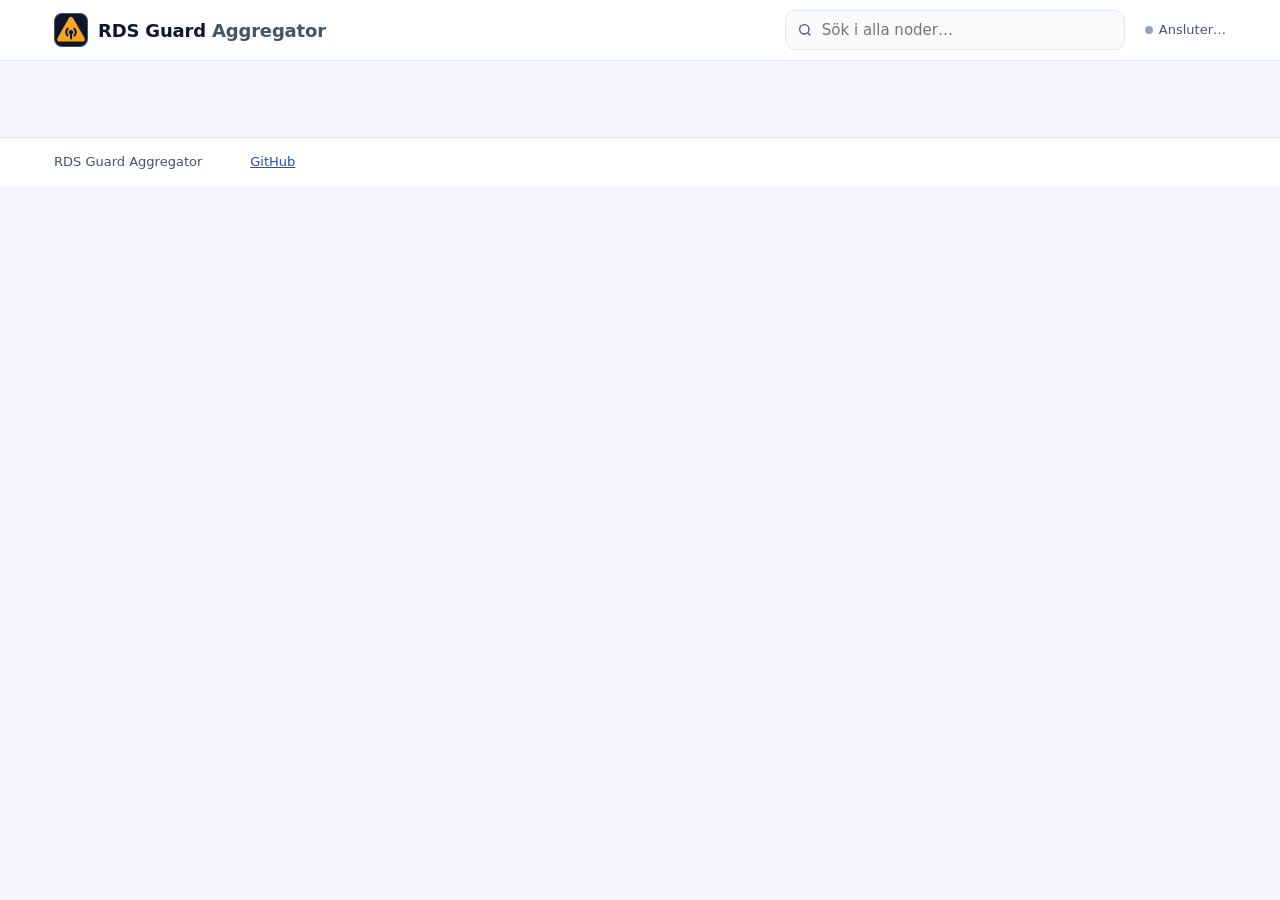
==== commit c8632f8d: "Merge pull request #65: Add RDS Guard logo Add RDS Guard logo: favicon, header mark, README and soci" ====
--- a/aggregator/static/index.html
+++ b/aggregator/static/index.html
@@ -3,13 +3,11 @@
 <head>
     <meta charset="UTF-8">
     <meta name="viewport" content="width=device-width, initial-scale=1">
-    <meta name="color-scheme" content="dark light">
-    <meta name="theme-color" content="#0B0F14">
+    <meta name="theme-color" content="#FFFFFF">
     <title>RDS Guard Aggregator</title>
     <link rel="icon" href="/static/shared/icons/favicon.svg" type="image/svg+xml">
     <link rel="icon" href="/static/shared/icons/favicon-32.png" sizes="32x32" type="image/png">
     <link rel="apple-touch-icon" href="/static/shared/icons/apple-touch-icon.png">
-    <script src="/static/shared/theme.js"></script>
     <link rel="stylesheet" href="/static/shared/app.css">
 </head>
 <body>
@@ -23,7 +21,7 @@
             <form class="top-search" id="top-search" role="search">
                 <label>
                     <span class="sr-only">Sök i meddelanden</span>
-                    <svg width="16" height="16" viewBox="0 0 24 24" fill="none" stroke="currentColor" stroke-width="2" aria-hidden="true"><circle cx="11" cy="11" r="7"/><path d="m20 20-3.5-3.5"/></svg>
+                    <svg width="16" height="16" viewBox="0 0 24 24" fill="none" stroke="#475467" stroke-width="2" aria-hidden="true"><circle cx="11" cy="11" r="7"/><path d="m20 20-3.5-3.5"/></svg>
                     <input type="search" name="q" placeholder="Sök i alla noder…" autocomplete="off">
                 </label>
             </form>
--- a/static/shared/app.css
+++ b/static/shared/app.css
@@ -1,74 +1,6 @@
 /* RDS Guard — shared UI (satellite and aggregator): "Arkivet" design */
 
 :root {
-    /* Dark is the default theme; [data-theme="light"] below is the light one */
-    color-scheme: dark;
-    --bg: #0B0F14;
-    --surface: #121821;
-    --surface-2: #18202B;
-    --border: #232D3A;
-    --border-strong: #334155;
-    --text: #E6EDF3;
-    --text-2: #C5D0DB;
-    --muted: #9AA7B4;
-    --faint: #6B7785;
-    --accent: #7AB4FF;          /* links, icons, text on dark */
-    --accent-strong: #A8CCFF;
-    --accent-fill: #2563EB;     /* solid buttons, play button (white text) */
-    --accent-fill-hover: #1D4ED8;
-    --accent-soft: rgba(96, 165, 250, .14);
-    --accent-line: rgba(96, 165, 250, .35);
-    --accent-text: #B4D3FF;     /* text on --accent-soft */
-    --on-accent: #FFFFFF;
-    --traffic-bg: rgba(245, 184, 61, .16);
-    --traffic-fg: #F5B83D;
-    --traffic-mark: #F5A524;
-    --vma: #FF8A80;
-    --vma-bg: rgba(255, 107, 94, .16);
-    --vma-line: rgba(255, 122, 112, .55);
-    --vma-ring: #F04438;
-    --ok: #4ADE80;
-    --ok-bg: rgba(74, 222, 128, .13);
-    --warn: #FBBF24;
-    --warn-bg: rgba(251, 191, 36, .13);
-    --warn-line: rgba(251, 191, 36, .35);
-    --warn-text: #FCD34D;
-    --live: #F59E0B;
-    --rec: #EF4444;
-    --dot-ok: #22C55E;
-    --dot-warn: #F59E0B;
-    --dot-bad: #EF4444;
-    --l0: #18202B;              /* calendar: no messages … many */
-    --l1: #1E3A5F;
-    --l2: #2B5C9E;
-    --l3: #3B82F6;
-    --l3-text: #FFFFFF;
-    --seg-bg: #0E141B;
-    --pill-bg: #1F2833;
-    --mark-bg: rgba(96, 165, 250, .30);
-    --mark-text: #FFFFFF;
-    --wave: #3A4757;
-    --wave-progress: #7AB4FF;
-    --wave-idle: #334155;
-    --bar: #232D3A;
-    --chip-bg: #2B3A4A;
-    --chip-text: #E6EDF3;
-    --chip-x: #9AA7B4;
-    --code-bg: #05080C;
-    --code-text: #CBD5E1;
-    --toast-bg: #E6EDF3;
-    --toast-text: #0B0F14;
-    --sel-bg: #E6EDF3;
-    --sel-text: #0B0F14;
-    --radius: 16px;
-    --shadow: 0 1px 2px rgba(0, 0, 0, .4);
-    --shadow-pop: 0 12px 28px rgba(0, 0, 0, .5);
-    --font: Inter, ui-sans-serif, system-ui, -apple-system, "Segoe UI", Roboto, sans-serif;
-    --mono: ui-monospace, "SF Mono", "JetBrains Mono", Menlo, Consolas, monospace;
-}
-
-:root[data-theme="light"] {
-    color-scheme: light;
     --bg: #F4F6F9;
     --surface: #FFFFFF;
     --surface-2: #F8FAFC;
@@ -80,50 +12,23 @@
     --faint: #98A2B3;
     --accent: #1D4ED8;
     --accent-strong: #1E3A8A;
-    --accent-fill: #1D4ED8;
-    --accent-fill-hover: #1E3A8A;
     --accent-soft: #EFF4FF;
     --accent-line: #C7D7FE;
-    --accent-text: #1E3A8A;
     --traffic-bg: #FEF3C7;
     --traffic-fg: #92400E;
-    --traffic-mark: #EA580C;
     --vma: #B42318;
     --vma-bg: #FEE4E2;
-    --vma-line: #FDA29B;
-    --vma-ring: #DC2626;
     --ok: #067647;
     --ok-bg: #ECFDF3;
     --warn: #B54708;
     --warn-bg: #FFFAEB;
-    --warn-line: #FEDF89;
-    --warn-text: #93370D;
-    --dot-ok: #16A34A;
-    --dot-warn: #D97706;
-    --dot-bad: #DC2626;
-    --l0: #F1F5F9;
     --l1: #DBEAFE;
     --l2: #93C5FD;
     --l3: #3B82F6;
-    --seg-bg: #E9EDF3;
-    --pill-bg: #F2F4F7;
-    --mark-bg: #E0E7FF;
-    --mark-text: #1E1B4B;
-    --wave: #B8C2D1;
-    --wave-progress: #1D4ED8;
-    --wave-idle: #C9D2DE;
-    --bar: #E3E8EF;
-    --chip-bg: #0F172A;
-    --chip-text: #FFFFFF;
-    --chip-x: #CBD5E1;
-    --code-bg: #0F172A;
-    --code-text: #E2E8F0;
-    --toast-bg: #0F172A;
-    --toast-text: #FFFFFF;
-    --sel-bg: #0F172A;
-    --sel-text: #FFFFFF;
+    --radius: 16px;
     --shadow: 0 1px 2px rgba(16, 24, 40, .06);
-    --shadow-pop: 0 12px 28px rgba(15, 23, 42, .28);
+    --font: Inter, ui-sans-serif, system-ui, -apple-system, "Segoe UI", Roboto, sans-serif;
+    --mono: ui-monospace, "SF Mono", "JetBrains Mono", Menlo, Consolas, monospace;
 }
 
 * { box-sizing: border-box; }
@@ -180,7 +85,7 @@
 
 .top-search { flex: 1 1 220px; display: flex; justify-content: flex-end; }
 .top-search label { position: relative; width: 100%; max-width: 340px; }
-.top-search svg { position: absolute; left: 12px; top: 12px; pointer-events: none; color: var(--muted); }
+.top-search svg { position: absolute; left: 12px; top: 12px; pointer-events: none; }
 .top-search input {
     width: 100%; height: 40px; padding: 0 12px 0 36px;
     border: 1px solid var(--border); border-radius: 10px; background: var(--surface-2);
@@ -190,9 +95,9 @@
     white-space: nowrap; text-decoration: none;
 }
 .dot { width: 8px; height: 8px; border-radius: 50%; background: var(--faint); flex: none; display: inline-block; }
-.dot.ok { background: var(--dot-ok); }
-.dot.warn { background: var(--dot-warn); }
-.dot.bad { background: var(--dot-bad); }
+.dot.ok { background: #16A34A; }
+.dot.warn { background: #D97706; }
+.dot.bad { background: #DC2626; }
 
 /* ---------------------------------------------------------------- layout */
 
@@ -225,9 +130,9 @@
 }
 .notice {
     border-radius: 12px; padding: 12px 14px; font-size: 14px;
-    background: var(--accent-soft); color: var(--accent-text); border: 1px solid var(--accent-line);
-}
-.notice.warn { background: var(--warn-bg); color: var(--warn-text); border-color: var(--warn-line); }
+    background: var(--accent-soft); color: #1E3A8A; border: 1px solid var(--accent-line);
+}
+.notice.warn { background: var(--warn-bg); color: #93370D; border-color: #FEDF89; }
 .error-text { color: var(--vma); font-size: 14px; }
 
 /* ---------------------------------------------------------------- buttons */
@@ -239,18 +144,18 @@
     text-decoration: none; white-space: nowrap;
 }
 .btn:hover { background: var(--surface-2); color: var(--text); }
-.btn.primary { background: var(--accent-fill); border-color: var(--accent-fill); color: var(--on-accent); }
-.btn.primary:hover { background: var(--accent-fill-hover); border-color: var(--accent-fill-hover); color: var(--on-accent); }
+.btn.primary { background: var(--accent); border-color: var(--accent); color: #fff; }
+.btn.primary:hover { background: var(--accent-strong); border-color: var(--accent-strong); color: #fff; }
 .btn.danger { color: var(--vma); }
 .btn.small { min-height: 34px; padding: 0 12px; font-size: 13px; }
 .btn:disabled { opacity: .55; cursor: default; }
 .icon-btn {
     width: 40px; height: 40px; border-radius: 10px; border: 1px solid var(--border);
-    background: var(--surface); color: var(--text-2); display: inline-flex; align-items: center; justify-content: center; padding: 0;
+    background: var(--surface); display: inline-flex; align-items: center; justify-content: center; padding: 0;
 }
 .icon-btn:disabled { opacity: .4; cursor: default; }
 
-.seg { display: inline-flex; gap: 4px; background: var(--seg-bg); padding: 4px; border-radius: 12px; flex-wrap: wrap; }
+.seg { display: inline-flex; gap: 4px; background: #E9EDF3; padding: 4px; border-radius: 12px; flex-wrap: wrap; }
 .seg button, .seg a {
     min-height: 34px; padding: 0 14px; border: 0; border-radius: 9px; background: transparent;
     font-size: 14px; color: var(--text-2); text-decoration: none; display: inline-flex; align-items: center;
@@ -261,7 +166,7 @@
 
 .pill {
     display: inline-flex; align-items: center; gap: 6px; font-size: 12px; font-weight: 600;
-    padding: 3px 10px; border-radius: 999px; background: var(--pill-bg); color: var(--text-2); white-space: nowrap;
+    padding: 3px 10px; border-radius: 999px; background: #F2F4F7; color: var(--text-2); white-space: nowrap;
 }
 .pill.traffic { background: var(--traffic-bg); color: var(--traffic-fg); }
 .pill.vma { background: var(--vma-bg); color: var(--vma); }
@@ -286,23 +191,23 @@
 .cal-wd { font-size: 12px; color: var(--muted); text-align: center; padding-bottom: 2px; }
 .cal-day {
     aspect-ratio: 1 / 1; border-radius: 10px; border: 0; padding: 0;
-    background: var(--l0); color: var(--text-2);
+    background: #F1F5F9; color: var(--text-2);
     display: flex; flex-direction: column; align-items: center; justify-content: center;
     font-size: 13px; font-weight: 600; text-decoration: none; position: relative;
 }
 .cal-day small { font-size: 10px; font-weight: 600; opacity: .85; line-height: 1.1; }
 .cal-day.l1 { background: var(--l1); }
 .cal-day.l2 { background: var(--l2); }
-.cal-day.l3 { background: var(--l3); color: var(--l3-text); }
-.cal-day.vma { box-shadow: inset 0 0 0 2px var(--vma-ring); }
+.cal-day.l3 { background: var(--l3); color: #fff; }
+.cal-day.vma { box-shadow: inset 0 0 0 2px #DC2626; }
 .cal-day.out { background: var(--surface); color: var(--faint); border: 1px dashed var(--border); }
 .cal-day.blank { visibility: hidden; }
 .cal-day.today::after {
     content: ""; position: absolute; top: 5px; right: 5px; width: 5px; height: 5px; border-radius: 50%; background: currentColor;
 }
-.cal-day.sel { background: var(--sel-bg); color: var(--sel-text); box-shadow: none; }
-a.cal-day:hover { filter: brightness(1.15); color: inherit; }
-a.cal-day.sel:hover { color: var(--sel-text); }
+.cal-day.sel { background: var(--text); color: #fff; box-shadow: none; }
+a.cal-day:hover { filter: brightness(.96); color: inherit; }
+a.cal-day.sel:hover { color: #fff; }
 .cal-legend { display: flex; align-items: center; gap: 6px; margin-top: 14px; font-size: 12px; color: var(--muted); flex-wrap: wrap; }
 .cal-legend .sw { width: 14px; height: 14px; border-radius: 4px; display: inline-block; }
 
@@ -315,8 +220,8 @@
     background: var(--surface); border: 1px solid var(--border); border-radius: var(--radius);
     padding: 16px 18px; display: flex; gap: 16px;
 }
-.ev.vma-ev { border-color: var(--vma-line); }
-.ev.live { border: 2px solid var(--live); }
+.ev.vma-ev { border-color: #FDA29B; }
+.ev.live { border: 2px solid #F59E0B; }
 .ev-when { width: 64px; flex: none; display: flex; flex-direction: column; gap: 2px; }
 .ev-time { font-weight: 700; font-size: 16px; }
 .ev-dur { font-size: 12px; color: var(--muted); }
@@ -332,9 +237,9 @@
     width: 10px; height: 10px; border-radius: 50%; border: 2px solid var(--faint); border-top-color: transparent;
     animation: spin 1s linear infinite; display: inline-block;
 }
-.rec { width: 8px; height: 8px; border-radius: 50%; background: var(--rec); display: inline-block; }
+.rec { width: 8px; height: 8px; border-radius: 50%; background: #DC2626; display: inline-block; }
 @keyframes spin { to { transform: rotate(360deg); } }
-mark { background: var(--mark-bg); color: var(--mark-text); border-radius: 3px; padding: 0 2px; }
+mark { background: #E0E7FF; color: #1E1B4B; border-radius: 3px; padding: 0 2px; }
 .more { align-self: center; }
 
 /* ---------------------------------------------------------------- player */
@@ -344,13 +249,13 @@
     border-radius: 12px; padding: 8px 12px 8px 8px; min-width: 0;
 }
 .player .play {
-    width: 40px; height: 40px; flex: none; border-radius: 50%; border: 0; background: var(--accent-fill); color: var(--on-accent);
+    width: 40px; height: 40px; flex: none; border-radius: 50%; border: 0; background: var(--accent);
     display: flex; align-items: center; justify-content: center; padding: 0;
 }
-.player .play:hover { background: var(--accent-fill-hover); }
+.player .play:hover { background: var(--accent-strong); }
 .player .wave { flex: 1; min-width: 0; height: 36px; position: relative; cursor: pointer; }
 .player .wave-idle {
-    position: absolute; left: 0; right: 0; top: 17px; height: 2px; border-radius: 1px; background: var(--wave-idle);
+    position: absolute; left: 0; right: 0; top: 17px; height: 2px; border-radius: 1px; background: #C9D2DE;
 }
 .player .wave-msg { position: absolute; left: 0; top: 0; font-size: 12px; color: var(--muted); line-height: 14px; }
 .player .time { font-size: 13px; color: var(--text-2); font-variant-numeric: tabular-nums; white-space: nowrap; flex: none; }
@@ -358,7 +263,7 @@
     min-width: 44px; height: 32px; border: 1px solid var(--border-strong); border-radius: 8px;
     background: var(--surface); font-size: 13px; font-weight: 600; color: var(--text-2); flex: none;
 }
-.player .dl { flex: none; color: var(--text-2); display: inline-flex; width: 32px; height: 32px; align-items: center; justify-content: center; border-radius: 8px; }
+.player .dl { flex: none; display: inline-flex; width: 32px; height: 32px; align-items: center; justify-content: center; border-radius: 8px; }
 .player .dl:hover { background: var(--surface); }
 .player audio { width: 100%; height: 36px; }
 .player.big { padding: 12px 14px 12px 12px; }
@@ -382,7 +287,7 @@
 
 .search-form { display: flex; flex-wrap: wrap; gap: 10px; }
 .search-form label.q { position: relative; flex: 1 1 380px; }
-.search-form label.q svg { position: absolute; left: 16px; top: 17px; pointer-events: none; color: var(--muted); }
+.search-form label.q svg { position: absolute; left: 16px; top: 17px; pointer-events: none; }
 .search-form input[type=search] {
     width: 100%; height: 52px; padding: 0 16px 0 46px; border: 1px solid var(--border-strong);
     border-radius: 14px; background: var(--surface); font-size: 17px; font-weight: 600;
@@ -410,7 +315,7 @@
     display: flex; flex-wrap: wrap; align-items: center; gap: 12px; padding: 14px 18px;
     border-radius: var(--radius); background: var(--accent-soft); border: 1px solid var(--accent-line);
 }
-.watch span { flex: 1 1 260px; color: var(--accent-text); }
+.watch span { flex: 1 1 260px; color: #1E3A8A; }
 .group-label { margin-top: 6px; }
 
 /* ---------------------------------------------------------------- rules */
@@ -426,7 +331,7 @@
 .rule-item .name { font-weight: 700; flex: 1; min-width: 0; overflow-wrap: anywhere; }
 .rule-item .desc { font-size: 13px; color: var(--muted); }
 .rule-item code { font-size: 12px; color: var(--accent); }
-.type-mark { width: 10px; height: 10px; border-radius: 50%; background: var(--traffic-mark); flex: none; }
+.type-mark { width: 10px; height: 10px; border-radius: 50%; background: #EA580C; flex: none; }
 .type-mark.vma { border-radius: 2px; transform: rotate(45deg); background: var(--vma); }
 
 .editor { display: flex; flex-direction: column; gap: 18px; }
@@ -451,9 +356,9 @@
 .toggle-pill[aria-pressed="true"] { background: var(--accent-soft); border-color: var(--accent-line); color: var(--accent-strong); }
 .chip {
     display: inline-flex; align-items: center; gap: 2px; min-height: 34px; padding: 0 4px 0 12px;
-    border-radius: 999px; background: var(--chip-bg); color: var(--chip-text); font-weight: 600; font-size: 14px;
-}
-.chip button { width: 28px; height: 28px; border: 0; background: transparent; color: var(--chip-x); font-size: 16px; border-radius: 50%; }
+    border-radius: 999px; background: var(--text); color: #fff; font-weight: 600; font-size: 14px;
+}
+.chip button { width: 28px; height: 28px; border: 0; background: transparent; color: #CBD5E1; font-size: 16px; border-radius: 50%; }
 .chip-input {
     height: 34px; border: 1px dashed var(--faint); border-radius: 999px; padding: 0 14px;
     background: var(--surface); font-size: 14px; width: 220px; max-width: 100%;
@@ -463,31 +368,31 @@
 .topic-input { display: inline-flex; align-items: center; border: 1px solid var(--border-strong); border-radius: 10px; overflow: hidden; background: var(--surface); }
 .topic-input { max-width: 100%; }
 .topic-input span { white-space: nowrap; padding: 0 8px 0 10px; color: var(--muted); font-family: var(--mono); font-size: 13px; background: var(--surface-2); align-self: stretch; display: flex; align-items: center; }
-.topic-input input { border: 0; background: transparent; color: var(--text); height: 38px; padding: 0 10px; font-family: var(--mono); font-size: 14px; width: 230px; min-width: 0; }
+.topic-input input { border: 0; height: 38px; padding: 0 10px; font-family: var(--mono); font-size: 14px; width: 230px; min-width: 0; }
 .switch {
     width: 48px; height: 28px; flex: none; border: 0; border-radius: 999px; background: var(--border-strong);
     padding: 3px; display: inline-flex; justify-content: flex-start;
 }
 .switch::after { content: ""; width: 22px; height: 22px; border-radius: 50%; background: #fff; box-shadow: 0 1px 2px rgba(0,0,0,.2); }
-.switch[aria-checked="true"] { background: var(--accent-fill); justify-content: flex-end; }
+.switch[aria-checked="true"] { background: var(--accent); justify-content: flex-end; }
 .switch-row { display: flex; align-items: center; gap: 12px; }
 
 .preview { border-top: 1px solid var(--border); padding-top: 16px; display: flex; flex-direction: column; gap: 10px; }
 .bars { display: flex; align-items: flex-end; gap: 2px; height: 48px; }
-.bars span { flex: 1 1 0; min-width: 0; border-radius: 3px 3px 0 0; background: var(--bar); position: relative; }
-.bars span i { position: absolute; left: 0; right: 0; bottom: 0; border-radius: 3px 3px 0 0; background: var(--l3); }
+.bars span { flex: 1 1 0; min-width: 0; border-radius: 3px 3px 0 0; background: #E3E8EF; position: relative; }
+.bars span i { position: absolute; left: 0; right: 0; bottom: 0; border-radius: 3px 3px 0 0; background: var(--accent); }
 .legend { display: flex; flex-wrap: wrap; gap: 14px; font-size: 12px; color: var(--muted); }
 .legend span { display: inline-flex; align-items: center; gap: 6px; }
 .legend i { width: 10px; height: 10px; border-radius: 2px; display: inline-block; }
-.sample { display: flex; gap: 12px; padding: 8px 0; border-top: 1px solid var(--border); font-size: 14px; }
+.sample { display: flex; gap: 12px; padding: 8px 0; border-top: 1px solid #EEF1F5; font-size: 14px; }
 .sample span:first-child { width: 120px; flex: none; color: var(--muted); }
-.log-row { display: flex; gap: 12px; padding: 10px 0; border-top: 1px solid var(--border); font-size: 14px; }
+.log-row { display: flex; gap: 12px; padding: 10px 0; border-top: 1px solid #EEF1F5; font-size: 14px; }
 .log-row:first-of-type { border-top: 0; }
 .log-row .when { width: 86px; flex: none; font-weight: 600; }
 .log-row .what { flex: 1; min-width: 0; }
 .log-row .what div:first-child { white-space: nowrap; overflow: hidden; text-overflow: ellipsis; }
 pre.code {
-    margin: 0; padding: 14px 16px; border-radius: 12px; background: var(--code-bg); color: var(--code-text); border: 1px solid var(--border);
+    margin: 0; padding: 14px 16px; border-radius: 12px; background: var(--text); color: #E2E8F0;
     font-family: var(--mono); font-size: 12.5px; line-height: 1.6; overflow-x: auto; white-space: pre;
 }
 details.help summary { cursor: pointer; font-weight: 600; }
@@ -495,8 +400,8 @@
 
 .toast {
     position: fixed; left: 50%; bottom: 24px; transform: translateX(-50%); z-index: 50;
-    background: var(--toast-bg); color: var(--toast-text); padding: 10px 16px; border-radius: 12px; font-size: 14px;
-    box-shadow: var(--shadow-pop); max-width: calc(100vw - 32px);
+    background: var(--text); color: #fff; padding: 10px 16px; border-radius: 12px; font-size: 14px;
+    box-shadow: 0 12px 28px rgba(15,23,42,.28); max-width: calc(100vw - 32px);
 }
 
 /* ---------------------------------------------------------------- footer */
@@ -508,11 +413,6 @@
 }
 .foot-inner .grow { flex: 1; }
 .foot a.quiet { color: var(--muted); }
-.theme-toggle {
-    border: 0; background: transparent; padding: 0; color: var(--muted); font-size: 13px;
-    text-decoration: underline; text-underline-offset: 2px;
-}
-.theme-toggle:hover { color: var(--text); }
 
 /* ---------------------------------------------------------------- phone */
 
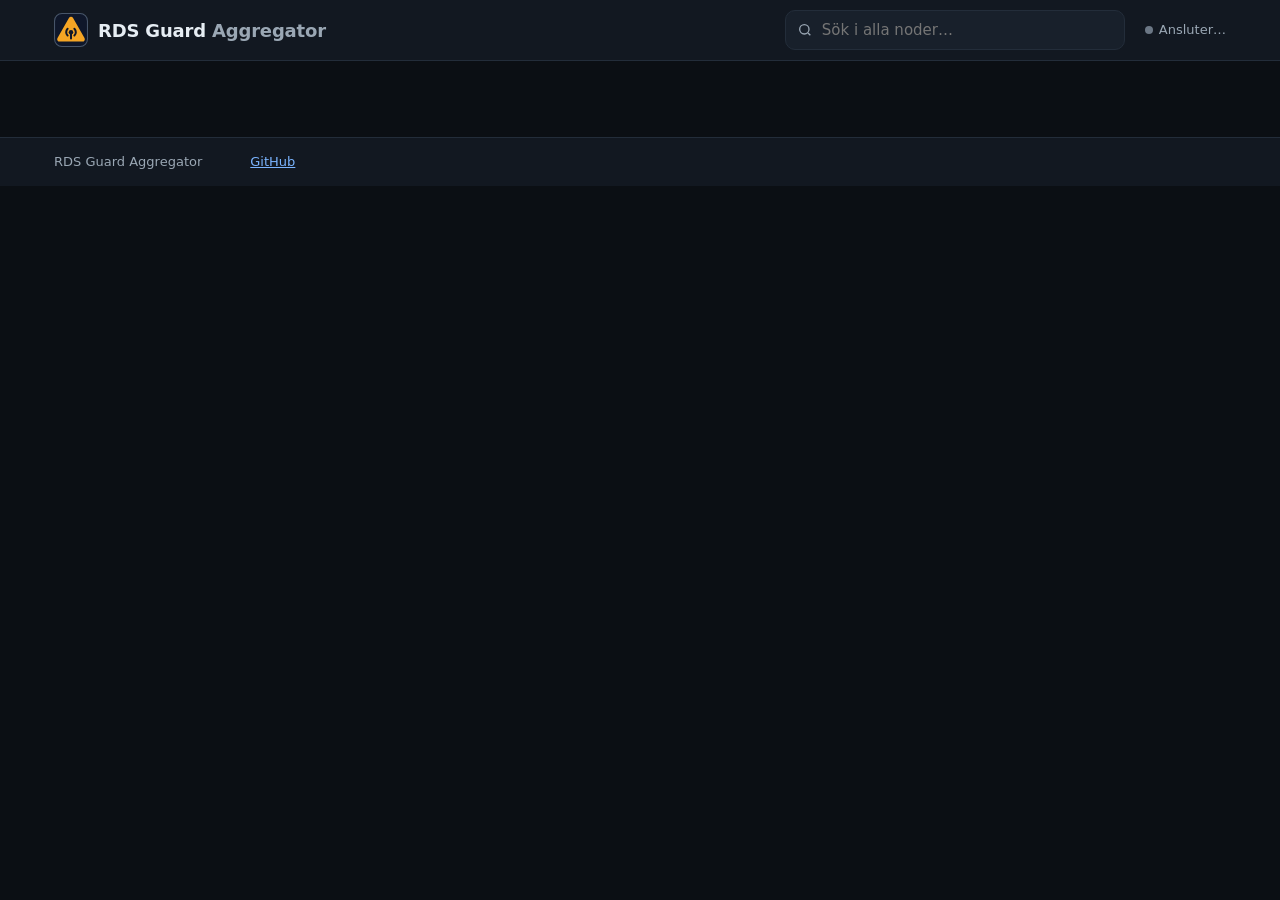
==== commit d8691885: "Merge pull request #66: Dark theme by default, light theme as a choice Web UI: dark theme by default" ====
--- a/aggregator/static/index.html
+++ b/aggregator/static/index.html
@@ -3,11 +3,13 @@
 <head>
     <meta charset="UTF-8">
     <meta name="viewport" content="width=device-width, initial-scale=1">
-    <meta name="theme-color" content="#FFFFFF">
+    <meta name="color-scheme" content="dark light">
+    <meta name="theme-color" content="#0B0F14">
     <title>RDS Guard Aggregator</title>
     <link rel="icon" href="/static/shared/icons/favicon.svg" type="image/svg+xml">
     <link rel="icon" href="/static/shared/icons/favicon-32.png" sizes="32x32" type="image/png">
     <link rel="apple-touch-icon" href="/static/shared/icons/apple-touch-icon.png">
+    <script src="/static/shared/theme.js"></script>
     <link rel="stylesheet" href="/static/shared/app.css">
 </head>
 <body>
@@ -21,7 +23,7 @@
             <form class="top-search" id="top-search" role="search">
                 <label>
                     <span class="sr-only">Sök i meddelanden</span>
-                    <svg width="16" height="16" viewBox="0 0 24 24" fill="none" stroke="#475467" stroke-width="2" aria-hidden="true"><circle cx="11" cy="11" r="7"/><path d="m20 20-3.5-3.5"/></svg>
+                    <svg width="16" height="16" viewBox="0 0 24 24" fill="none" stroke="currentColor" stroke-width="2" aria-hidden="true"><circle cx="11" cy="11" r="7"/><path d="m20 20-3.5-3.5"/></svg>
                     <input type="search" name="q" placeholder="Sök i alla noder…" autocomplete="off">
                 </label>
             </form>
--- a/static/shared/app.css
+++ b/static/shared/app.css
@@ -1,6 +1,74 @@
 /* RDS Guard — shared UI (satellite and aggregator): "Arkivet" design */
 
 :root {
+    /* Dark is the default theme; [data-theme="light"] below is the light one */
+    color-scheme: dark;
+    --bg: #0B0F14;
+    --surface: #121821;
+    --surface-2: #18202B;
+    --border: #232D3A;
+    --border-strong: #334155;
+    --text: #E6EDF3;
+    --text-2: #C5D0DB;
+    --muted: #9AA7B4;
+    --faint: #6B7785;
+    --accent: #7AB4FF;          /* links, icons, text on dark */
+    --accent-strong: #A8CCFF;
+    --accent-fill: #2563EB;     /* solid buttons, play button (white text) */
+    --accent-fill-hover: #1D4ED8;
+    --accent-soft: rgba(96, 165, 250, .14);
+    --accent-line: rgba(96, 165, 250, .35);
+    --accent-text: #B4D3FF;     /* text on --accent-soft */
+    --on-accent: #FFFFFF;
+    --traffic-bg: rgba(245, 184, 61, .16);
+    --traffic-fg: #F5B83D;
+    --traffic-mark: #F5A524;
+    --vma: #FF8A80;
+    --vma-bg: rgba(255, 107, 94, .16);
+    --vma-line: rgba(255, 122, 112, .55);
+    --vma-ring: #F04438;
+    --ok: #4ADE80;
+    --ok-bg: rgba(74, 222, 128, .13);
+    --warn: #FBBF24;
+    --warn-bg: rgba(251, 191, 36, .13);
+    --warn-line: rgba(251, 191, 36, .35);
+    --warn-text: #FCD34D;
+    --live: #F59E0B;
+    --rec: #EF4444;
+    --dot-ok: #22C55E;
+    --dot-warn: #F59E0B;
+    --dot-bad: #EF4444;
+    --l0: #18202B;              /* calendar: no messages … many */
+    --l1: #1E3A5F;
+    --l2: #2B5C9E;
+    --l3: #3B82F6;
+    --l3-text: #FFFFFF;
+    --seg-bg: #0E141B;
+    --pill-bg: #1F2833;
+    --mark-bg: rgba(96, 165, 250, .30);
+    --mark-text: #FFFFFF;
+    --wave: #3A4757;
+    --wave-progress: #7AB4FF;
+    --wave-idle: #334155;
+    --bar: #232D3A;
+    --chip-bg: #2B3A4A;
+    --chip-text: #E6EDF3;
+    --chip-x: #9AA7B4;
+    --code-bg: #05080C;
+    --code-text: #CBD5E1;
+    --toast-bg: #E6EDF3;
+    --toast-text: #0B0F14;
+    --sel-bg: #E6EDF3;
+    --sel-text: #0B0F14;
+    --radius: 16px;
+    --shadow: 0 1px 2px rgba(0, 0, 0, .4);
+    --shadow-pop: 0 12px 28px rgba(0, 0, 0, .5);
+    --font: Inter, ui-sans-serif, system-ui, -apple-system, "Segoe UI", Roboto, sans-serif;
+    --mono: ui-monospace, "SF Mono", "JetBrains Mono", Menlo, Consolas, monospace;
+}
+
+:root[data-theme="light"] {
+    color-scheme: light;
     --bg: #F4F6F9;
     --surface: #FFFFFF;
     --surface-2: #F8FAFC;
@@ -12,23 +80,50 @@
     --faint: #98A2B3;
     --accent: #1D4ED8;
     --accent-strong: #1E3A8A;
+    --accent-fill: #1D4ED8;
+    --accent-fill-hover: #1E3A8A;
     --accent-soft: #EFF4FF;
     --accent-line: #C7D7FE;
+    --accent-text: #1E3A8A;
     --traffic-bg: #FEF3C7;
     --traffic-fg: #92400E;
+    --traffic-mark: #EA580C;
     --vma: #B42318;
     --vma-bg: #FEE4E2;
+    --vma-line: #FDA29B;
+    --vma-ring: #DC2626;
     --ok: #067647;
     --ok-bg: #ECFDF3;
     --warn: #B54708;
     --warn-bg: #FFFAEB;
+    --warn-line: #FEDF89;
+    --warn-text: #93370D;
+    --dot-ok: #16A34A;
+    --dot-warn: #D97706;
+    --dot-bad: #DC2626;
+    --l0: #F1F5F9;
     --l1: #DBEAFE;
     --l2: #93C5FD;
     --l3: #3B82F6;
-    --radius: 16px;
+    --seg-bg: #E9EDF3;
+    --pill-bg: #F2F4F7;
+    --mark-bg: #E0E7FF;
+    --mark-text: #1E1B4B;
+    --wave: #B8C2D1;
+    --wave-progress: #1D4ED8;
+    --wave-idle: #C9D2DE;
+    --bar: #E3E8EF;
+    --chip-bg: #0F172A;
+    --chip-text: #FFFFFF;
+    --chip-x: #CBD5E1;
+    --code-bg: #0F172A;
+    --code-text: #E2E8F0;
+    --toast-bg: #0F172A;
+    --toast-text: #FFFFFF;
+    --sel-bg: #0F172A;
+    --sel-text: #FFFFFF;
     --shadow: 0 1px 2px rgba(16, 24, 40, .06);
-    --font: Inter, ui-sans-serif, system-ui, -apple-system, "Segoe UI", Roboto, sans-serif;
-    --mono: ui-monospace, "SF Mono", "JetBrains Mono", Menlo, Consolas, monospace;
+    --shadow-pop: 0 12px 28px rgba(15, 23, 42, .28);
 }
 
 * { box-sizing: border-box; }
@@ -85,7 +180,7 @@
 
 .top-search { flex: 1 1 220px; display: flex; justify-content: flex-end; }
 .top-search label { position: relative; width: 100%; max-width: 340px; }
-.top-search svg { position: absolute; left: 12px; top: 12px; pointer-events: none; }
+.top-search svg { position: absolute; left: 12px; top: 12px; pointer-events: none; color: var(--muted); }
 .top-search input {
     width: 100%; height: 40px; padding: 0 12px 0 36px;
     border: 1px solid var(--border); border-radius: 10px; background: var(--surface-2);
@@ -95,9 +190,9 @@
     white-space: nowrap; text-decoration: none;
 }
 .dot { width: 8px; height: 8px; border-radius: 50%; background: var(--faint); flex: none; display: inline-block; }
-.dot.ok { background: #16A34A; }
-.dot.warn { background: #D97706; }
-.dot.bad { background: #DC2626; }
+.dot.ok { background: var(--dot-ok); }
+.dot.warn { background: var(--dot-warn); }
+.dot.bad { background: var(--dot-bad); }
 
 /* ---------------------------------------------------------------- layout */
 
@@ -130,9 +225,9 @@
 }
 .notice {
     border-radius: 12px; padding: 12px 14px; font-size: 14px;
-    background: var(--accent-soft); color: #1E3A8A; border: 1px solid var(--accent-line);
-}
-.notice.warn { background: var(--warn-bg); color: #93370D; border-color: #FEDF89; }
+    background: var(--accent-soft); color: var(--accent-text); border: 1px solid var(--accent-line);
+}
+.notice.warn { background: var(--warn-bg); color: var(--warn-text); border-color: var(--warn-line); }
 .error-text { color: var(--vma); font-size: 14px; }
 
 /* ---------------------------------------------------------------- buttons */
@@ -144,18 +239,18 @@
     text-decoration: none; white-space: nowrap;
 }
 .btn:hover { background: var(--surface-2); color: var(--text); }
-.btn.primary { background: var(--accent); border-color: var(--accent); color: #fff; }
-.btn.primary:hover { background: var(--accent-strong); border-color: var(--accent-strong); color: #fff; }
+.btn.primary { background: var(--accent-fill); border-color: var(--accent-fill); color: var(--on-accent); }
+.btn.primary:hover { background: var(--accent-fill-hover); border-color: var(--accent-fill-hover); color: var(--on-accent); }
 .btn.danger { color: var(--vma); }
 .btn.small { min-height: 34px; padding: 0 12px; font-size: 13px; }
 .btn:disabled { opacity: .55; cursor: default; }
 .icon-btn {
     width: 40px; height: 40px; border-radius: 10px; border: 1px solid var(--border);
-    background: var(--surface); display: inline-flex; align-items: center; justify-content: center; padding: 0;
+    background: var(--surface); color: var(--text-2); display: inline-flex; align-items: center; justify-content: center; padding: 0;
 }
 .icon-btn:disabled { opacity: .4; cursor: default; }
 
-.seg { display: inline-flex; gap: 4px; background: #E9EDF3; padding: 4px; border-radius: 12px; flex-wrap: wrap; }
+.seg { display: inline-flex; gap: 4px; background: var(--seg-bg); padding: 4px; border-radius: 12px; flex-wrap: wrap; }
 .seg button, .seg a {
     min-height: 34px; padding: 0 14px; border: 0; border-radius: 9px; background: transparent;
     font-size: 14px; color: var(--text-2); text-decoration: none; display: inline-flex; align-items: center;
@@ -166,7 +261,7 @@
 
 .pill {
     display: inline-flex; align-items: center; gap: 6px; font-size: 12px; font-weight: 600;
-    padding: 3px 10px; border-radius: 999px; background: #F2F4F7; color: var(--text-2); white-space: nowrap;
+    padding: 3px 10px; border-radius: 999px; background: var(--pill-bg); color: var(--text-2); white-space: nowrap;
 }
 .pill.traffic { background: var(--traffic-bg); color: var(--traffic-fg); }
 .pill.vma { background: var(--vma-bg); color: var(--vma); }
@@ -191,23 +286,23 @@
 .cal-wd { font-size: 12px; color: var(--muted); text-align: center; padding-bottom: 2px; }
 .cal-day {
     aspect-ratio: 1 / 1; border-radius: 10px; border: 0; padding: 0;
-    background: #F1F5F9; color: var(--text-2);
+    background: var(--l0); color: var(--text-2);
     display: flex; flex-direction: column; align-items: center; justify-content: center;
     font-size: 13px; font-weight: 600; text-decoration: none; position: relative;
 }
 .cal-day small { font-size: 10px; font-weight: 600; opacity: .85; line-height: 1.1; }
 .cal-day.l1 { background: var(--l1); }
 .cal-day.l2 { background: var(--l2); }
-.cal-day.l3 { background: var(--l3); color: #fff; }
-.cal-day.vma { box-shadow: inset 0 0 0 2px #DC2626; }
+.cal-day.l3 { background: var(--l3); color: var(--l3-text); }
+.cal-day.vma { box-shadow: inset 0 0 0 2px var(--vma-ring); }
 .cal-day.out { background: var(--surface); color: var(--faint); border: 1px dashed var(--border); }
 .cal-day.blank { visibility: hidden; }
 .cal-day.today::after {
     content: ""; position: absolute; top: 5px; right: 5px; width: 5px; height: 5px; border-radius: 50%; background: currentColor;
 }
-.cal-day.sel { background: var(--text); color: #fff; box-shadow: none; }
-a.cal-day:hover { filter: brightness(.96); color: inherit; }
-a.cal-day.sel:hover { color: #fff; }
+.cal-day.sel { background: var(--sel-bg); color: var(--sel-text); box-shadow: none; }
+a.cal-day:hover { filter: brightness(1.15); color: inherit; }
+a.cal-day.sel:hover { color: var(--sel-text); }
 .cal-legend { display: flex; align-items: center; gap: 6px; margin-top: 14px; font-size: 12px; color: var(--muted); flex-wrap: wrap; }
 .cal-legend .sw { width: 14px; height: 14px; border-radius: 4px; display: inline-block; }
 
@@ -220,8 +315,8 @@
     background: var(--surface); border: 1px solid var(--border); border-radius: var(--radius);
     padding: 16px 18px; display: flex; gap: 16px;
 }
-.ev.vma-ev { border-color: #FDA29B; }
-.ev.live { border: 2px solid #F59E0B; }
+.ev.vma-ev { border-color: var(--vma-line); }
+.ev.live { border: 2px solid var(--live); }
 .ev-when { width: 64px; flex: none; display: flex; flex-direction: column; gap: 2px; }
 .ev-time { font-weight: 700; font-size: 16px; }
 .ev-dur { font-size: 12px; color: var(--muted); }
@@ -237,9 +332,9 @@
     width: 10px; height: 10px; border-radius: 50%; border: 2px solid var(--faint); border-top-color: transparent;
     animation: spin 1s linear infinite; display: inline-block;
 }
-.rec { width: 8px; height: 8px; border-radius: 50%; background: #DC2626; display: inline-block; }
+.rec { width: 8px; height: 8px; border-radius: 50%; background: var(--rec); display: inline-block; }
 @keyframes spin { to { transform: rotate(360deg); } }
-mark { background: #E0E7FF; color: #1E1B4B; border-radius: 3px; padding: 0 2px; }
+mark { background: var(--mark-bg); color: var(--mark-text); border-radius: 3px; padding: 0 2px; }
 .more { align-self: center; }
 
 /* ---------------------------------------------------------------- player */
@@ -249,13 +344,13 @@
     border-radius: 12px; padding: 8px 12px 8px 8px; min-width: 0;
 }
 .player .play {
-    width: 40px; height: 40px; flex: none; border-radius: 50%; border: 0; background: var(--accent);
+    width: 40px; height: 40px; flex: none; border-radius: 50%; border: 0; background: var(--accent-fill); color: var(--on-accent);
     display: flex; align-items: center; justify-content: center; padding: 0;
 }
-.player .play:hover { background: var(--accent-strong); }
+.player .play:hover { background: var(--accent-fill-hover); }
 .player .wave { flex: 1; min-width: 0; height: 36px; position: relative; cursor: pointer; }
 .player .wave-idle {
-    position: absolute; left: 0; right: 0; top: 17px; height: 2px; border-radius: 1px; background: #C9D2DE;
+    position: absolute; left: 0; right: 0; top: 17px; height: 2px; border-radius: 1px; background: var(--wave-idle);
 }
 .player .wave-msg { position: absolute; left: 0; top: 0; font-size: 12px; color: var(--muted); line-height: 14px; }
 .player .time { font-size: 13px; color: var(--text-2); font-variant-numeric: tabular-nums; white-space: nowrap; flex: none; }
@@ -263,7 +358,7 @@
     min-width: 44px; height: 32px; border: 1px solid var(--border-strong); border-radius: 8px;
     background: var(--surface); font-size: 13px; font-weight: 600; color: var(--text-2); flex: none;
 }
-.player .dl { flex: none; display: inline-flex; width: 32px; height: 32px; align-items: center; justify-content: center; border-radius: 8px; }
+.player .dl { flex: none; color: var(--text-2); display: inline-flex; width: 32px; height: 32px; align-items: center; justify-content: center; border-radius: 8px; }
 .player .dl:hover { background: var(--surface); }
 .player audio { width: 100%; height: 36px; }
 .player.big { padding: 12px 14px 12px 12px; }
@@ -287,7 +382,7 @@
 
 .search-form { display: flex; flex-wrap: wrap; gap: 10px; }
 .search-form label.q { position: relative; flex: 1 1 380px; }
-.search-form label.q svg { position: absolute; left: 16px; top: 17px; pointer-events: none; }
+.search-form label.q svg { position: absolute; left: 16px; top: 17px; pointer-events: none; color: var(--muted); }
 .search-form input[type=search] {
     width: 100%; height: 52px; padding: 0 16px 0 46px; border: 1px solid var(--border-strong);
     border-radius: 14px; background: var(--surface); font-size: 17px; font-weight: 600;
@@ -315,7 +410,7 @@
     display: flex; flex-wrap: wrap; align-items: center; gap: 12px; padding: 14px 18px;
     border-radius: var(--radius); background: var(--accent-soft); border: 1px solid var(--accent-line);
 }
-.watch span { flex: 1 1 260px; color: #1E3A8A; }
+.watch span { flex: 1 1 260px; color: var(--accent-text); }
 .group-label { margin-top: 6px; }
 
 /* ---------------------------------------------------------------- rules */
@@ -331,7 +426,7 @@
 .rule-item .name { font-weight: 700; flex: 1; min-width: 0; overflow-wrap: anywhere; }
 .rule-item .desc { font-size: 13px; color: var(--muted); }
 .rule-item code { font-size: 12px; color: var(--accent); }
-.type-mark { width: 10px; height: 10px; border-radius: 50%; background: #EA580C; flex: none; }
+.type-mark { width: 10px; height: 10px; border-radius: 50%; background: var(--traffic-mark); flex: none; }
 .type-mark.vma { border-radius: 2px; transform: rotate(45deg); background: var(--vma); }
 
 .editor { display: flex; flex-direction: column; gap: 18px; }
@@ -356,9 +451,9 @@
 .toggle-pill[aria-pressed="true"] { background: var(--accent-soft); border-color: var(--accent-line); color: var(--accent-strong); }
 .chip {
     display: inline-flex; align-items: center; gap: 2px; min-height: 34px; padding: 0 4px 0 12px;
-    border-radius: 999px; background: var(--text); color: #fff; font-weight: 600; font-size: 14px;
-}
-.chip button { width: 28px; height: 28px; border: 0; background: transparent; color: #CBD5E1; font-size: 16px; border-radius: 50%; }
+    border-radius: 999px; background: var(--chip-bg); color: var(--chip-text); font-weight: 600; font-size: 14px;
+}
+.chip button { width: 28px; height: 28px; border: 0; background: transparent; color: var(--chip-x); font-size: 16px; border-radius: 50%; }
 .chip-input {
     height: 34px; border: 1px dashed var(--faint); border-radius: 999px; padding: 0 14px;
     background: var(--surface); font-size: 14px; width: 220px; max-width: 100%;
@@ -368,31 +463,31 @@
 .topic-input { display: inline-flex; align-items: center; border: 1px solid var(--border-strong); border-radius: 10px; overflow: hidden; background: var(--surface); }
 .topic-input { max-width: 100%; }
 .topic-input span { white-space: nowrap; padding: 0 8px 0 10px; color: var(--muted); font-family: var(--mono); font-size: 13px; background: var(--surface-2); align-self: stretch; display: flex; align-items: center; }
-.topic-input input { border: 0; height: 38px; padding: 0 10px; font-family: var(--mono); font-size: 14px; width: 230px; min-width: 0; }
+.topic-input input { border: 0; background: transparent; color: var(--text); height: 38px; padding: 0 10px; font-family: var(--mono); font-size: 14px; width: 230px; min-width: 0; }
 .switch {
     width: 48px; height: 28px; flex: none; border: 0; border-radius: 999px; background: var(--border-strong);
     padding: 3px; display: inline-flex; justify-content: flex-start;
 }
 .switch::after { content: ""; width: 22px; height: 22px; border-radius: 50%; background: #fff; box-shadow: 0 1px 2px rgba(0,0,0,.2); }
-.switch[aria-checked="true"] { background: var(--accent); justify-content: flex-end; }
+.switch[aria-checked="true"] { background: var(--accent-fill); justify-content: flex-end; }
 .switch-row { display: flex; align-items: center; gap: 12px; }
 
 .preview { border-top: 1px solid var(--border); padding-top: 16px; display: flex; flex-direction: column; gap: 10px; }
 .bars { display: flex; align-items: flex-end; gap: 2px; height: 48px; }
-.bars span { flex: 1 1 0; min-width: 0; border-radius: 3px 3px 0 0; background: #E3E8EF; position: relative; }
-.bars span i { position: absolute; left: 0; right: 0; bottom: 0; border-radius: 3px 3px 0 0; background: var(--accent); }
+.bars span { flex: 1 1 0; min-width: 0; border-radius: 3px 3px 0 0; background: var(--bar); position: relative; }
+.bars span i { position: absolute; left: 0; right: 0; bottom: 0; border-radius: 3px 3px 0 0; background: var(--l3); }
 .legend { display: flex; flex-wrap: wrap; gap: 14px; font-size: 12px; color: var(--muted); }
 .legend span { display: inline-flex; align-items: center; gap: 6px; }
 .legend i { width: 10px; height: 10px; border-radius: 2px; display: inline-block; }
-.sample { display: flex; gap: 12px; padding: 8px 0; border-top: 1px solid #EEF1F5; font-size: 14px; }
+.sample { display: flex; gap: 12px; padding: 8px 0; border-top: 1px solid var(--border); font-size: 14px; }
 .sample span:first-child { width: 120px; flex: none; color: var(--muted); }
-.log-row { display: flex; gap: 12px; padding: 10px 0; border-top: 1px solid #EEF1F5; font-size: 14px; }
+.log-row { display: flex; gap: 12px; padding: 10px 0; border-top: 1px solid var(--border); font-size: 14px; }
 .log-row:first-of-type { border-top: 0; }
 .log-row .when { width: 86px; flex: none; font-weight: 600; }
 .log-row .what { flex: 1; min-width: 0; }
 .log-row .what div:first-child { white-space: nowrap; overflow: hidden; text-overflow: ellipsis; }
 pre.code {
-    margin: 0; padding: 14px 16px; border-radius: 12px; background: var(--text); color: #E2E8F0;
+    margin: 0; padding: 14px 16px; border-radius: 12px; background: var(--code-bg); color: var(--code-text); border: 1px solid var(--border);
     font-family: var(--mono); font-size: 12.5px; line-height: 1.6; overflow-x: auto; white-space: pre;
 }
 details.help summary { cursor: pointer; font-weight: 600; }
@@ -400,8 +495,8 @@
 
 .toast {
     position: fixed; left: 50%; bottom: 24px; transform: translateX(-50%); z-index: 50;
-    background: var(--text); color: #fff; padding: 10px 16px; border-radius: 12px; font-size: 14px;
-    box-shadow: 0 12px 28px rgba(15,23,42,.28); max-width: calc(100vw - 32px);
+    background: var(--toast-bg); color: var(--toast-text); padding: 10px 16px; border-radius: 12px; font-size: 14px;
+    box-shadow: var(--shadow-pop); max-width: calc(100vw - 32px);
 }
 
 /* ---------------------------------------------------------------- footer */
@@ -413,6 +508,11 @@
 }
 .foot-inner .grow { flex: 1; }
 .foot a.quiet { color: var(--muted); }
+.theme-toggle {
+    border: 0; background: transparent; padding: 0; color: var(--muted); font-size: 13px;
+    text-decoration: underline; text-underline-offset: 2px;
+}
+.theme-toggle:hover { color: var(--text); }
 
 /* ---------------------------------------------------------------- phone */
 
